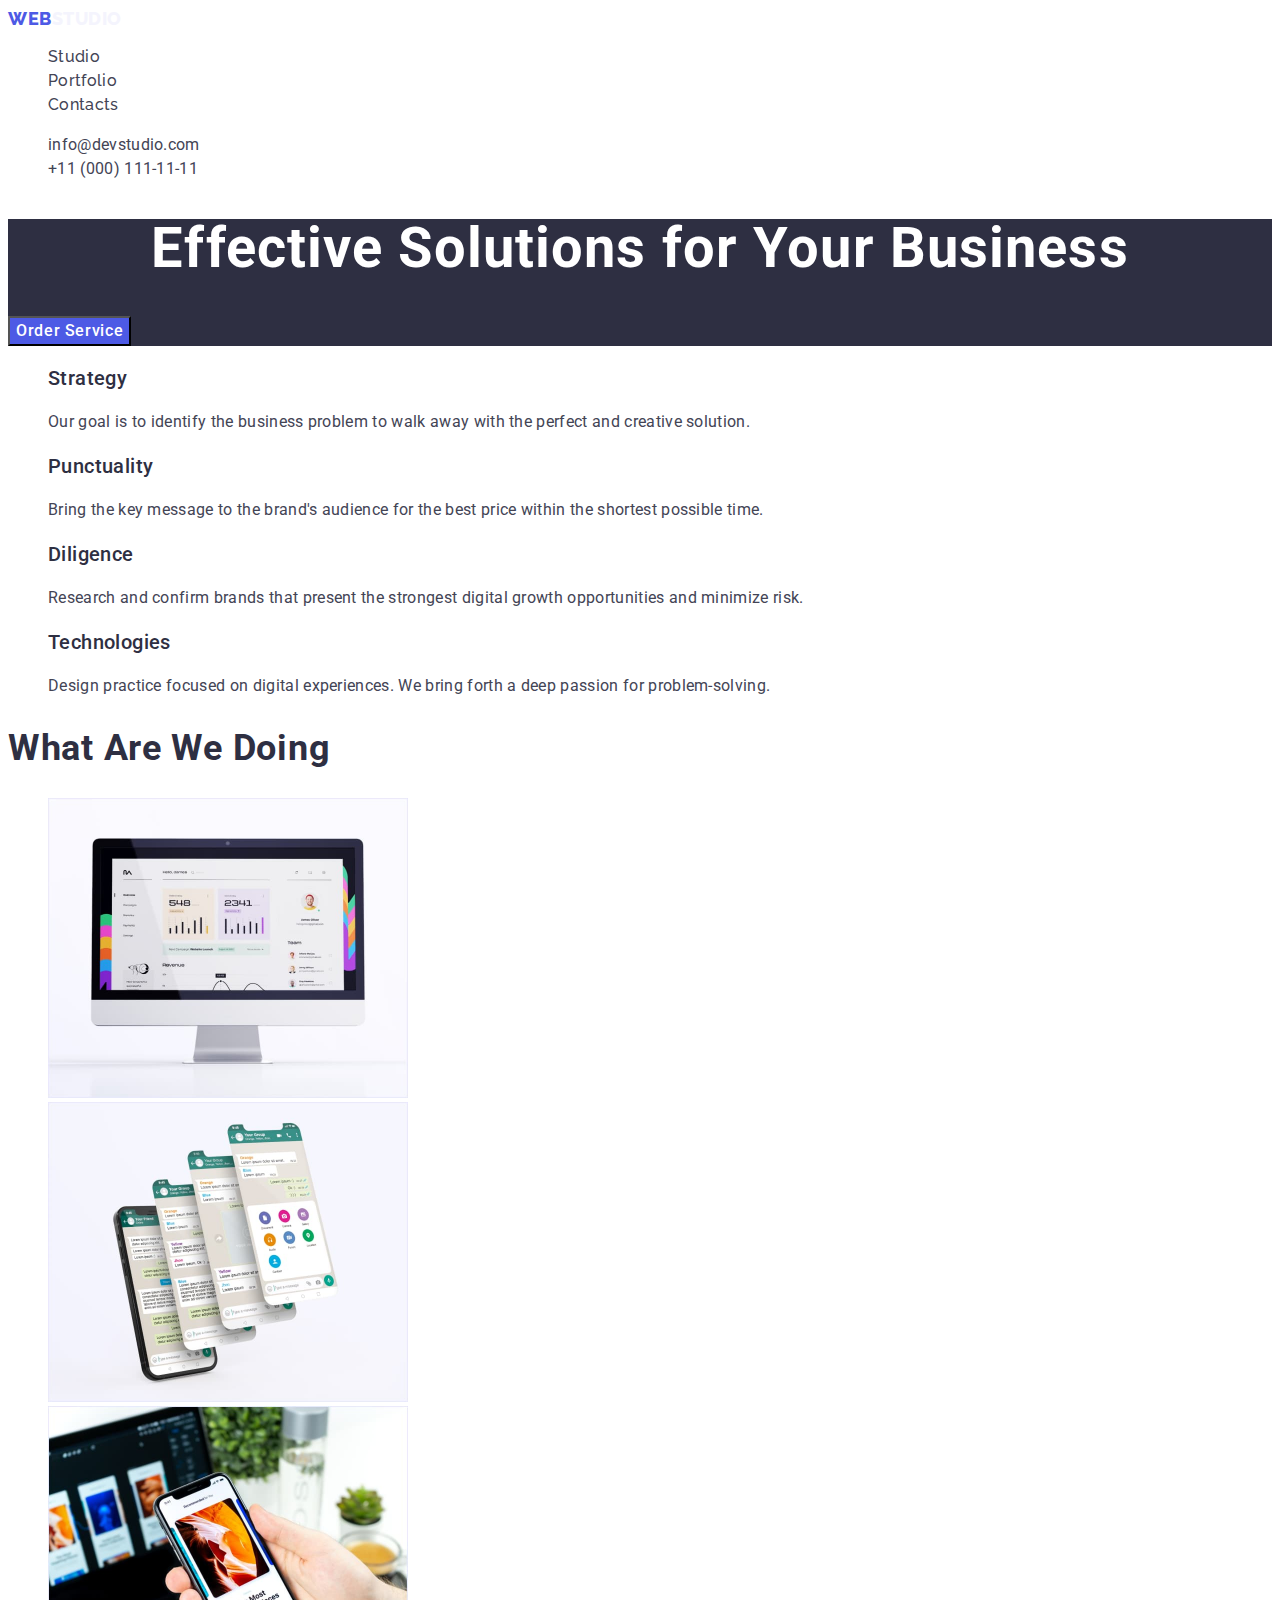
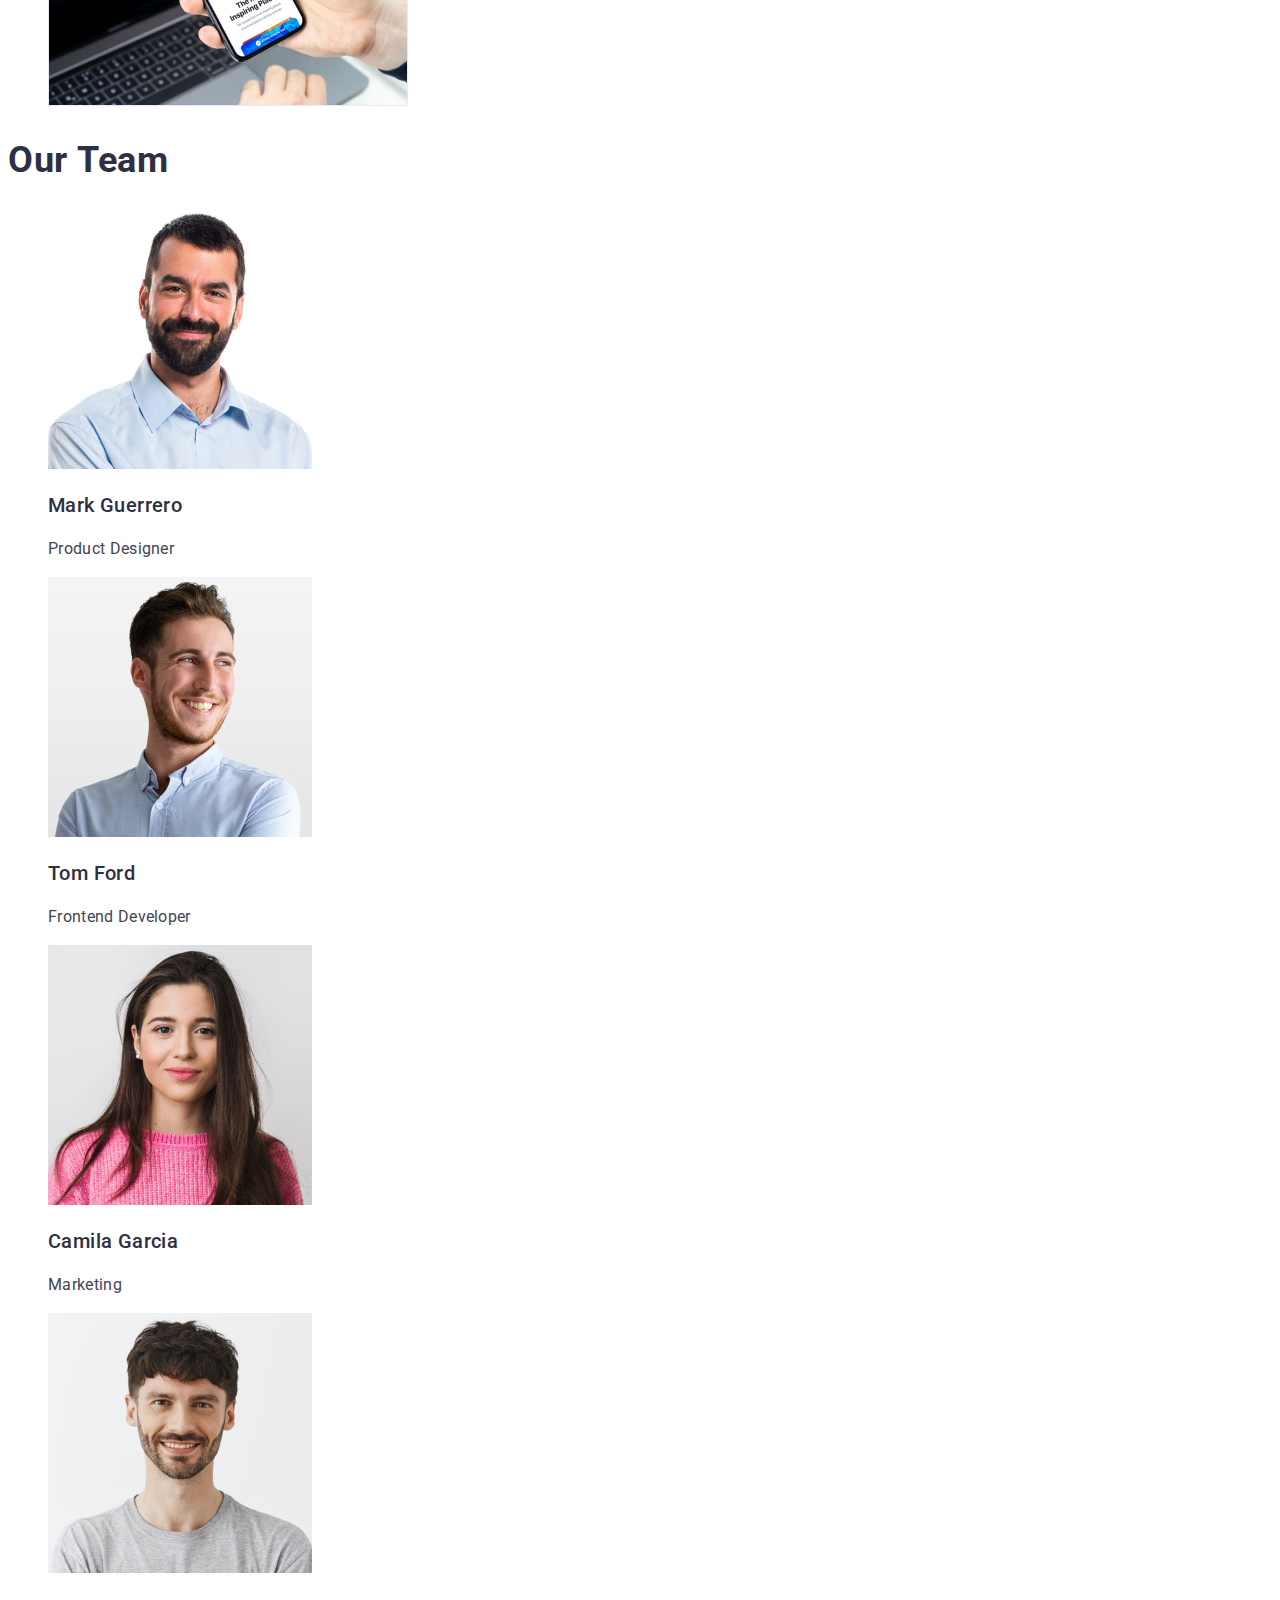
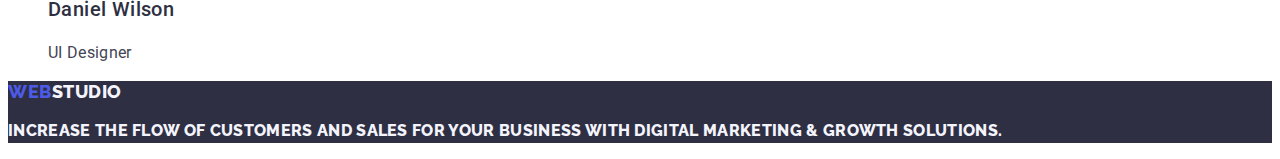
==== index.html @ 4533d3e8 "Summary (required)" ====
<!DOCTYPE html>
<html lang="en">
  <head>
    <meta charset="UTF-8" />
    <meta http-equiv="X-UA-Compatible" content="IE=edge" />
    <meta name="viewport" content="width=device-width, initial-scale=1.0" />
    <title>WebStudio</title>
    <link rel="stylesheet" href="css/style.css"/>
    <link rel="preconnect" href="https://fonts.googleapis.com" />
    <link rel="preconnect" href="https://fonts.gstatic.com" crossorigin />
    <link
      href="https://fonts.googleapis.com/css2?family=Raleway:wght@800&family=Roboto:wght@400;500;700&display=swap"
      rel="stylesheet"
    />
  </head>
  <body>
    <header class="header">
        <nav class="header-nav">
        <a class="logo link" href="./index.html">Web
            <span class="logo-span h-span">Studio</span>
        </a>  
        <ul class="catalog-list list">
           <li class="catalog-address-item">
             <a class="catalog-link link" href="./index.html">Studio</a>
           </li>
           <li><a class="catalog-link link" href="./portfolio.html">Portfolio</a></li>
           <li><a class="catalog-link link" href="">Contacts</a></li>
       </ul>
       </nav>
       <address class="contact-address">
           <ul class="contact-address-list list">
              <li class="contact-address-item">
                 <a class="contact-address-link link" href ="mailto:info@devstudio.com" >info@devstudio.com</a>
              </li>
              <li class="contact-address-item">
                 <a class="contact-address-link link" href="tel:+110001111111" >+11 (000) 111-11-11</a>
              </li>
           </ul>
       </address>
    </header>
    <!--Main-->
         <main>
    <!--Hero-->
             <section class="hero">
                <h1 class="hero-title">Effective Solutions for Your Business</h1>
                <button type="button" class="hero-button">Order Service</button>
             </section>
    <!--Section1-->
             <section class="section">
                <h1 hidden>Features</h1>

                 <ul class="features-list">
                     <li>
                         <h3 class="title">Strategy</h3>
                             <p class="text">
                              Our goal is to identify the business problem to walk away with the perfect and creative solution.
                             </p>
                     </li>
                     <li>
                         <h3 class="title">Punctuality</h3>
                             <p class="text">
                              Bring the key message to the brand's audience for the best price within the shortest possible time.
                             </p>
                     </li>
                     <li>
                         <h3 class="title">Diligence</h3>
                             <p class="text">
                              Research and confirm brands that present the strongest digital growth opportunities and minimize risk.
                             </p>
                     </li>
                     <li>
                         <h3 class="title">Technologies</h3>
                             <p class="text">
                              Design practice focused on digital experiences. We bring forth a deep passion for problem-solving.
                             </p>
                     </li>
                 </ul>
             </section>
    <!--Section2-->
             <section class="section">
                 <h2 class="section-title">What are we doing</h2>

                     <ul>
                         <li>
                             <img src="./images/img1.jpg" alt="#"
                              width="360">
                         </li>
                         <li>
                             <img src="./images/img2.jpg" alt="#"
                              width="360">
                         </li>
                         <li>
                             <img src="./images/img3.jpg" alt="#"
                              width="360">
                         </li>
                     </ul>
             </section>
    <!--Section3-->
             <section class="section">
                 <h2 class="section-title">Our Team</h2>

                     <ul class="team-list">
                        <li>
                             <img src="./images/img4.jpg" alt="#"
                              width="264">
                             <h3 class="title">Mark Guerrero</h3>
                             <p class="text">Product Designer</p>
                        </li>
                         <li>
                             <img src="./images/img5.jpg" alt="#"
                              width="264">
                             <h3 class="title">Tom Ford</h3>
                             <p class="text">Frontend Developer</p>
                         </li>
                         <li>
                             <img src="./images/img6.jpg" alt="#"
                              width="264">
                             <h3 class="title">Camila Garcia</h3>
                             <p class="text">Marketing</p>
                         </li>
                         <li>
                             <img src="./images/img7.jpg" alt="#"
                              width="264">
                             <h3 class="title">Daniel Wilson</h3>
                             <p class="text">UI Designer</p>  
                         </li>
                     </ul>
             </section>
         </main>
         <footer class="footer"> 
            <a class="logo link"
                href="./index.html">Web
                <span class="logo-span">Studio</span></a>  
            <p class="footer-text">
               Increase the flow of customers and sales for your business with digital marketing & growth solutions.
            </p>
        </footer>    
</body>
</html>
---- css/style.css ----
:root{
    --background-color: #FFFFFF;
    --primary-brand:#4D5AE5;
    --pressed-state:#404BBF;
    --dark:#2E2F42;
    --text:#434455;
    --light:#E7E9FC; 
    --cloud:#F4F4FD;
}

body { 
 color: #434455;;
 background-color:var(--background-color);
 font-family:"Roboto",sans-serif;
}

/*Logo*/
/*nav-list - header-nav*/
.logo {
    font-family: "Raleway", sans-serif;
    font-weight: 800;
    font-size: 18px;
    line-height: 1.17;
    display: flex;
    align-items: center;

    letter-spacing: 0.03em;
    text-transform: uppercase;
    text-decoration:none;

    color:var(--primary-brand);
}

.logo-span {
    font-family:"Raleway",sans-serif;
    font-weight:800;
    font-size:18px;
    line-height:1.17;
    display:flex;
    align-items:center;

    letter-spacing:0.03em;
    text-transform:uppercase;
    text-decoration:none;

    color:var(--dark);
}

.h-span {
    color:var(--dark);
}

/*Catalog and contact*/

li {
 list-style:none;
}

.header-nav{
    list-style: none;
}

.catalog-link {
    font-family:'Raleway',sans-serif;
    font-style:normal;
    font-weight:500;
    font-size:16px;
    line-height:1.5;

    text-decoration:none;
    letter-spacing:0.02em;

    color:var(--text);
}

.catalog-link:hover,
.catalog-link:focus {
    color:var(--pressed-state);
}

.contact-address-link {
    font-family:'Roboto';
    font-style:normal;
    font-weight:400;
    font-size:16px;
    line-height:24px;

    letter-spacing:0.02em;
    text-decoration:none;

    color: var(--text);
}

.contact-address-link:hover,
.contact-address-link:focus {
    color: var(--pressed-state);
}
.adress{
    font-style: normal;
}

/*Hero*/

.hero {
    background-color: var(--dark);
}

.hero-title {
    font-family: 'Roboto';
    font-style: bold;
    font-weight: 700;
    font-size:56px;
    line-height:1.07;
    text-align: center;

    letter-spacing: 0.02em;

    color:var(--background-color);
}

.hero-button {
    background-color:var(--primary-brand);
    font-family: "Roboto", sans-serif;
    font-style:normal;
    font-weight:500;
    font-size:16px;
    line-height:1.5;
    letter-spacing: 0.04em;
    color: #ffffff;
    cursor: pointer;
}

.hero-button:hover,
.hero-button:focus {
    color:#404BBF;
}

/*Section*/

.section-title {
    font-family: 'Roboto';
    font-style: normal;
    font-weight: 700;
    font-size: 36px;
    line-height: 40px;
    letter-spacing: 0.02em;
    text-transform: capitalize;
    color: #2E2F42
}

/*Features*/

.features-list .title {
    font-family: 'Roboto';
    font-style: normal;
    font-weight: 500;
    font-size: 20px;
    line-height: 24px;
    letter-spacing: 0.02em;
    color: #2E2F42;
}

.features-list .text {
    font-family: 'Roboto';
    font-style: normal;
    font-weight: 400;
    font-size: 16px;
    line-height: 24px;
    letter-spacing: 0.02em;
    color: var(--text);
}

/*Our Team*/

.team-list .title {
    font-family: 'Roboto';
    font-style: normal;
    font-weight: 500;
    font-size: 20px;
    line-height: 24px;
    letter-spacing: 0.02em;
    color: var(--dark);
}

.team-list .text {
    font-family: 'Roboto';
    font-style: normal;
    font-weight: 400;
    font-size: 16px;
    line-height: 24px;
    letter-spacing: 0.02em;
    color: var(--text);
}

/*Footer*/

.footer{
    font-family: 'Raleway', sans-serif;
    font-weight: 800;
    font-size: 18px;
    line-height: 1.17;

    letter-spacing: 0.03em;

    text-transform: uppercase;

    background-color: var(--dark);
    color:var(--primary-brand);

    text-decoration: none;
}

.logo-span {
    color: #F4F4FD;
    text-decoration: none;
}

.footer-text {
    color:#F4F4FD;;
    font-size: 16px;
    line-height:1.5;
    letter-spacing: 0.02em;
}

/*Portfolio-Buttons*/

/*
.portfolio-list .purple {
    background-color:#404BBF;
    font-family: 'Roboto';
    font-style: normal;
    font-weight: 500;
    font-size: 16px;
    line-height: 24px;

    box-shadow: 0px 3px 1px rgba(0, 0, 0, 0.1), 0px 2px 1px rgba(0, 0, 0, 0.08), 0px 2px 2px rgba(0, 0, 0, 0.12);
    border-radius: 4px;

    color: #FFFFFF;
    cursor: pointer;
}

.portfolio-list .white {
    background-color:#E7E9FC;
    font-family: 'Roboto';
    font-style: normal;
    font-weight: 500;
    font-size: 16px;
    line-height: 24px;

    border: 1px solid #E7E9FC;
    border-radius: 4px;

    color:#4D5AE5;
    cursor: pointer;
}
*/

.portfolio-list .list {
    font-family: "Roboto", sans-serif;
    font-weight: 500;
    font-size: 16px;
    line-height: 1.5;
    list-style: none;

    letter-spacing: 0.04em;
}

.button {
    font-family: "Roboto", sans-serif;
    font-style: normal;
    font-weight: 500;
    font-size: 16px;
    line-height: 1.5;

    letter-spacing: 0.04em;
    border-radius: 4px;

    color:var(--primary-brand);
    background-color: var(--cloud);
    cursor: pointer;
}

.button:hover,
.button:focus {
    color: #FFFFFF;
    background-color: #404BBF;
}

/*Portfolio-Advanteges*/

.advant-list {}

.advant-text {
    color: #434455;
    text-decoration: none;
}

.advant-title {
    font-weight: 500;
    font-size: 20px;
    line-height: 1.2;
    letter-spacing: 0.02em;
    color:var(--dark);
    text-decoration: none;
}

.advant-img{}
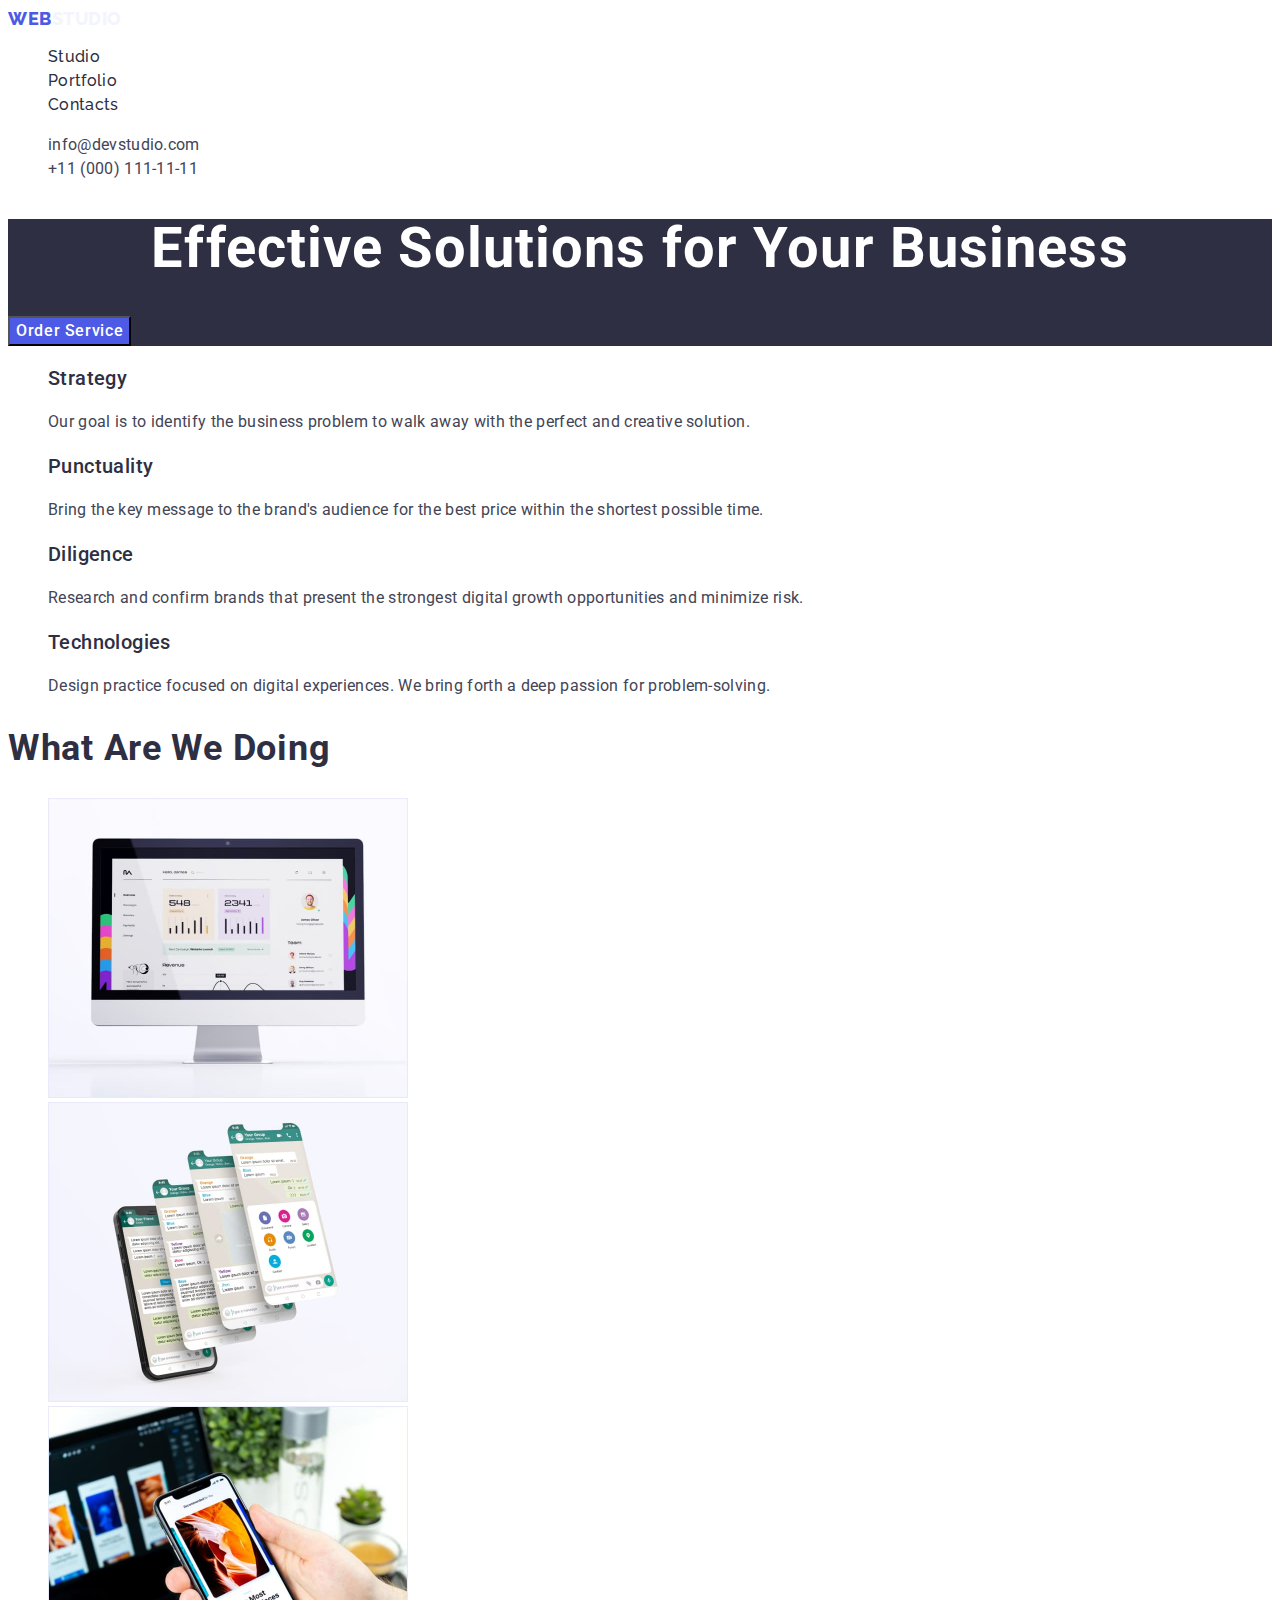
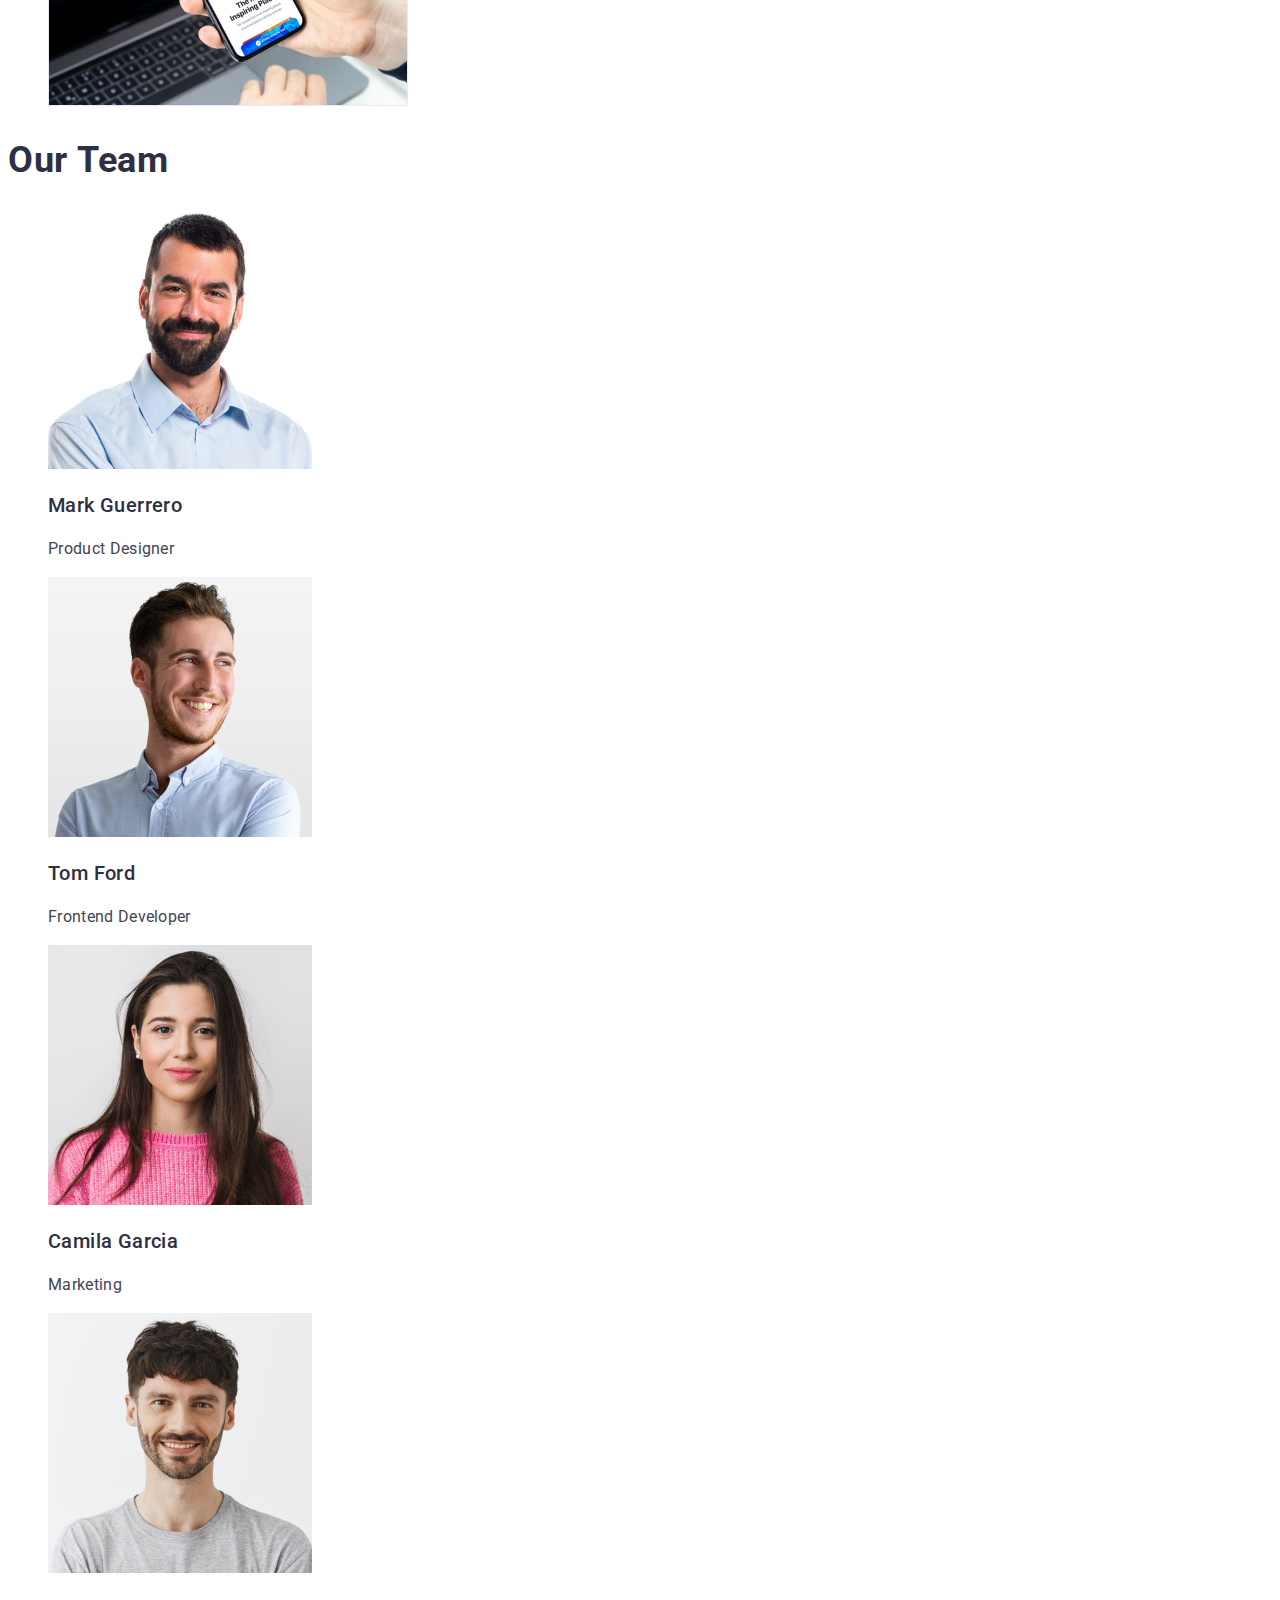
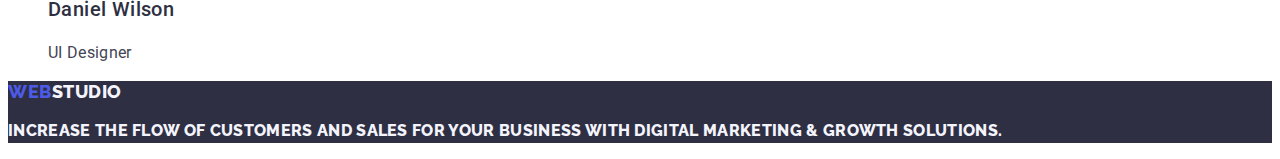
==== commit 3a4bcafc: "Summary (required)" ====
--- a/index.html
+++ b/index.html
@@ -77,48 +77,47 @@
                  </ul>
              </section>
     <!--Section2-->
-             <section class="section">
-                 <h2 class="section-title">What are we doing</h2>
-
-                     <ul>
-                         <li>
+             <section class="work">
+                 <h2 class="work-title second-title">What are we doing</h2>
+                     <h2 hidden>Features</h2>
+                     <ul class="work-list list">
+                         <li class="work-item">
                              <img src="./images/img1.jpg" alt="#"
                               width="360">
                          </li>
-                         <li>
+                         <li class="work-item">
                              <img src="./images/img2.jpg" alt="#"
                               width="360">
                          </li>
-                         <li>
+                         <li class="work-item">
                              <img src="./images/img3.jpg" alt="#"
                               width="360">
                          </li>
                      </ul>
              </section>
     <!--Section3-->
-             <section class="section">
-                 <h2 class="section-title">Our Team</h2>
-
-                     <ul class="team-list">
-                        <li>
+             <section class="team">
+                 <h2 class="team-title second-title">Our Team</h2>
+                     <ul class="team-list list">
+                        <li class="team-item">
                              <img src="./images/img4.jpg" alt="#"
                               width="264">
                              <h3 class="title">Mark Guerrero</h3>
                              <p class="text">Product Designer</p>
                         </li>
-                         <li>
+                         <li class="team-item">
                              <img src="./images/img5.jpg" alt="#"
                               width="264">
                              <h3 class="title">Tom Ford</h3>
                              <p class="text">Frontend Developer</p>
                          </li>
-                         <li>
+                         <li class="team-item">
                              <img src="./images/img6.jpg" alt="#"
                               width="264">
                              <h3 class="title">Camila Garcia</h3>
                              <p class="text">Marketing</p>
                          </li>
-                         <li>
+                         <li class="team-item">
                              <img src="./images/img7.jpg" alt="#"
                               width="264">
                              <h3 class="title">Daniel Wilson</h3>
--- a/css/style.css
+++ b/css/style.css
@@ -2,7 +2,7 @@
     --background-color: #FFFFFF;
     --primary-brand:#4D5AE5;
     --pressed-state:#404BBF;
-    --dark:#2E2F42;
+    --dark:#2e2f42;
     --text:#434455;
     --light:#E7E9FC; 
     --cloud:#F4F4FD;
@@ -70,12 +70,16 @@
     text-decoration:none;
     letter-spacing:0.02em;
 
-    color:var(--text);
+    color:var(--dark);
 }
 
 .catalog-link:hover,
 .catalog-link:focus {
     color:var(--pressed-state);
+}
+
+.contact-address{
+    font-style:normal;
 }
 
 .contact-address-link {
@@ -95,10 +99,6 @@
 .contact-address-link:focus {
     color: var(--pressed-state);
 }
-.adress{
-    font-style: normal;
-}
-
 /*Hero*/
 
 .hero {
@@ -135,9 +135,11 @@
     color:#404BBF;
 }
 
-/*Section*/
-
-.section-title {
+/*Sections*/
+
+/*Work*/
+
+.work-title {
     font-family: 'Roboto';
     font-style: normal;
     font-weight: 700;
@@ -148,6 +150,19 @@
     color: #2E2F42
 }
 
+/*Team*/
+
+.team-title {
+    font-family: 'Roboto';
+    font-style: normal;
+    font-weight: 700;
+    font-size: 36px;
+    line-height: 40px;
+    letter-spacing: 0.02em;
+    text-transform: capitalize;
+    color: #2E2F42
+}
+
 /*Features*/
 
 .features-list .title {
@@ -168,6 +183,11 @@
     line-height: 24px;
     letter-spacing: 0.02em;
     color: var(--text);
+}
+
+.features-list .text:hover,
+.features-list .text:focus {
+    background-color: #404BBF;
 }
 
 /*Our Team*/
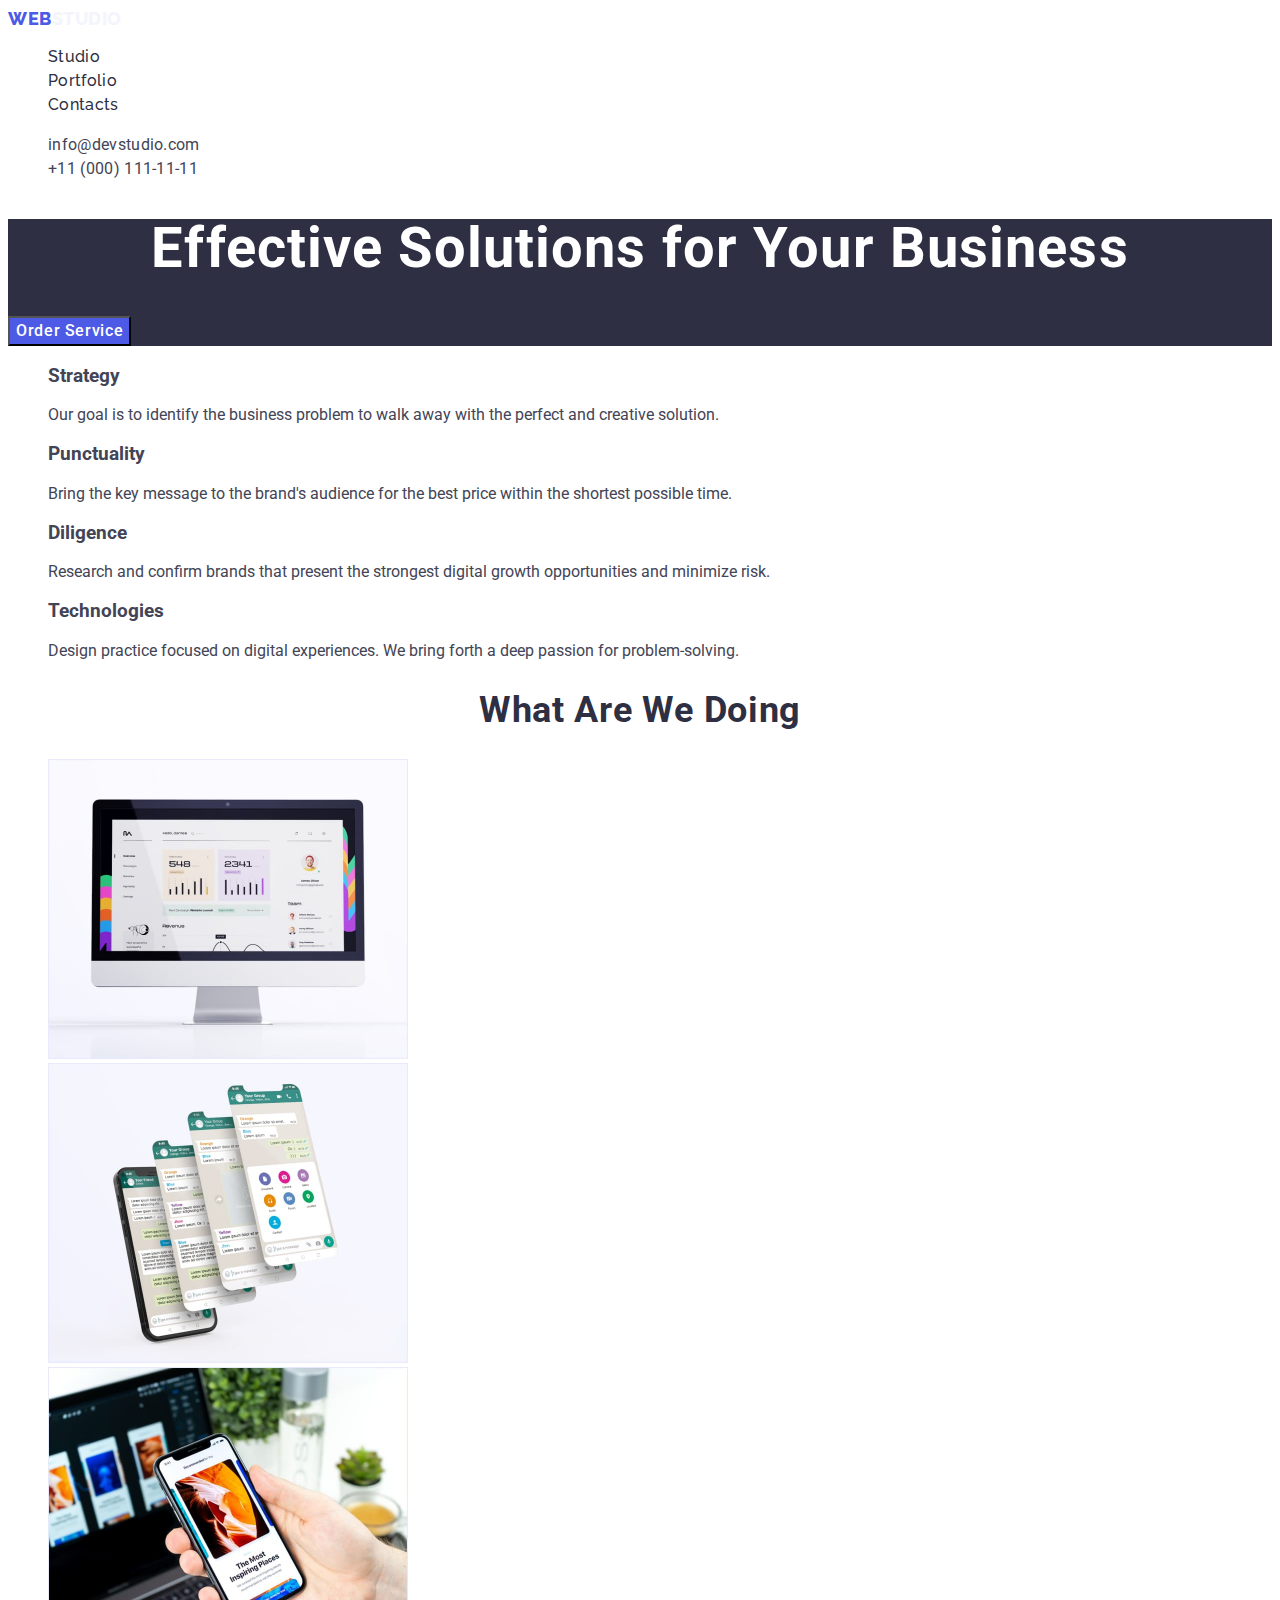
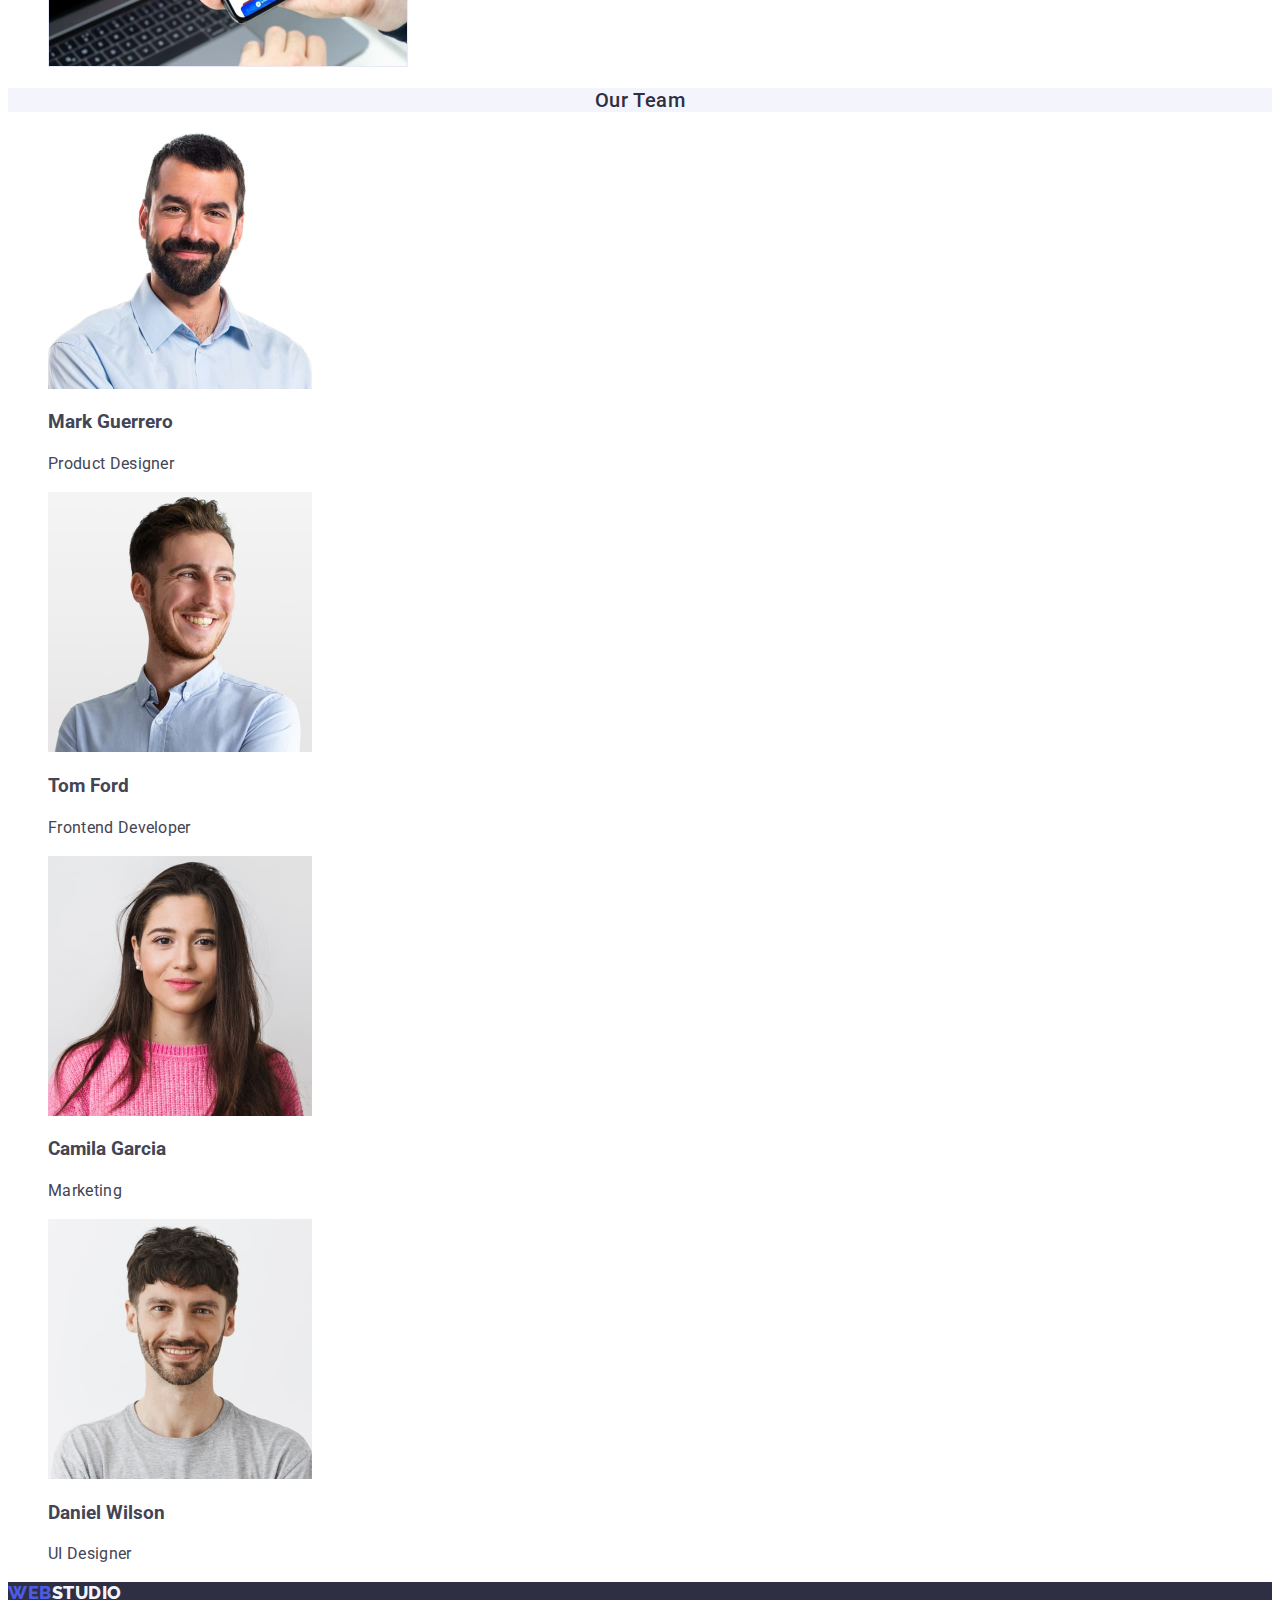
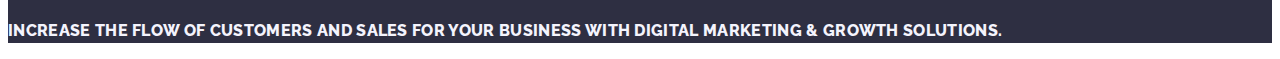
==== commit 3c63a454: "Summary (required)" ====
--- a/index.html
+++ b/index.html
@@ -48,7 +48,6 @@
     <!--Section1-->
              <section class="section">
                 <h1 hidden>Features</h1>
-
                  <ul class="features-list">
                      <li>
                          <h3 class="title">Strategy</h3>
--- a/css/style.css
+++ b/css/style.css
@@ -144,6 +144,8 @@
     font-style: normal;
     font-weight: 700;
     font-size: 36px;
+    line-height: 1.11;
+    text-align: center;
     line-height: 40px;
     letter-spacing: 0.02em;
     text-transform: capitalize;
@@ -153,29 +155,34 @@
 /*Team*/
 
 .team-title {
-    font-family: 'Roboto';
-    font-style: normal;
-    font-weight: 700;
-    font-size: 36px;
-    line-height: 40px;
-    letter-spacing: 0.02em;
-    text-transform: capitalize;
-    color: #2E2F42
-}
-
-/*Features*/
-
-.features-list .title {
+    background-color: #F4F4FD;
     font-family: 'Roboto';
     font-style: normal;
     font-weight: 500;
     font-size: 20px;
-    line-height: 24px;
-    letter-spacing: 0.02em;
-    color: #2E2F42;
-}
-
-.features-list .text {
+    line-height: 1.11;
+    text-align: center;
+    line-height: 24px;
+    letter-spacing: 0.02em;
+    color: var(--dark);
+    list-style: none;
+}
+/*
+.team-list .title {
+    background-color: #F4F4FD;
+    font-family: 'Roboto';
+    font-style: normal;
+    font-weight: 500;
+    font-size: 20px;
+    line-height: 1.11;
+    text-align: center;
+    line-height: 24px;
+    letter-spacing: 0.02em;
+    color: var(--dark);
+    list-style: none;
+}
+*/
+.team-list .text {
     font-family: 'Roboto';
     font-style: normal;
     font-weight: 400;
@@ -183,33 +190,7 @@
     line-height: 24px;
     letter-spacing: 0.02em;
     color: var(--text);
-}
-
-.features-list .text:hover,
-.features-list .text:focus {
-    background-color: #404BBF;
-}
-
-/*Our Team*/
-
-.team-list .title {
-    font-family: 'Roboto';
-    font-style: normal;
-    font-weight: 500;
-    font-size: 20px;
-    line-height: 24px;
-    letter-spacing: 0.02em;
-    color: var(--dark);
-}
-
-.team-list .text {
-    font-family: 'Roboto';
-    font-style: normal;
-    font-weight: 400;
-    font-size: 16px;
-    line-height: 24px;
-    letter-spacing: 0.02em;
-    color: var(--text);
+    background-color: #FFFFFF;
 }
 
 /*Footer*/
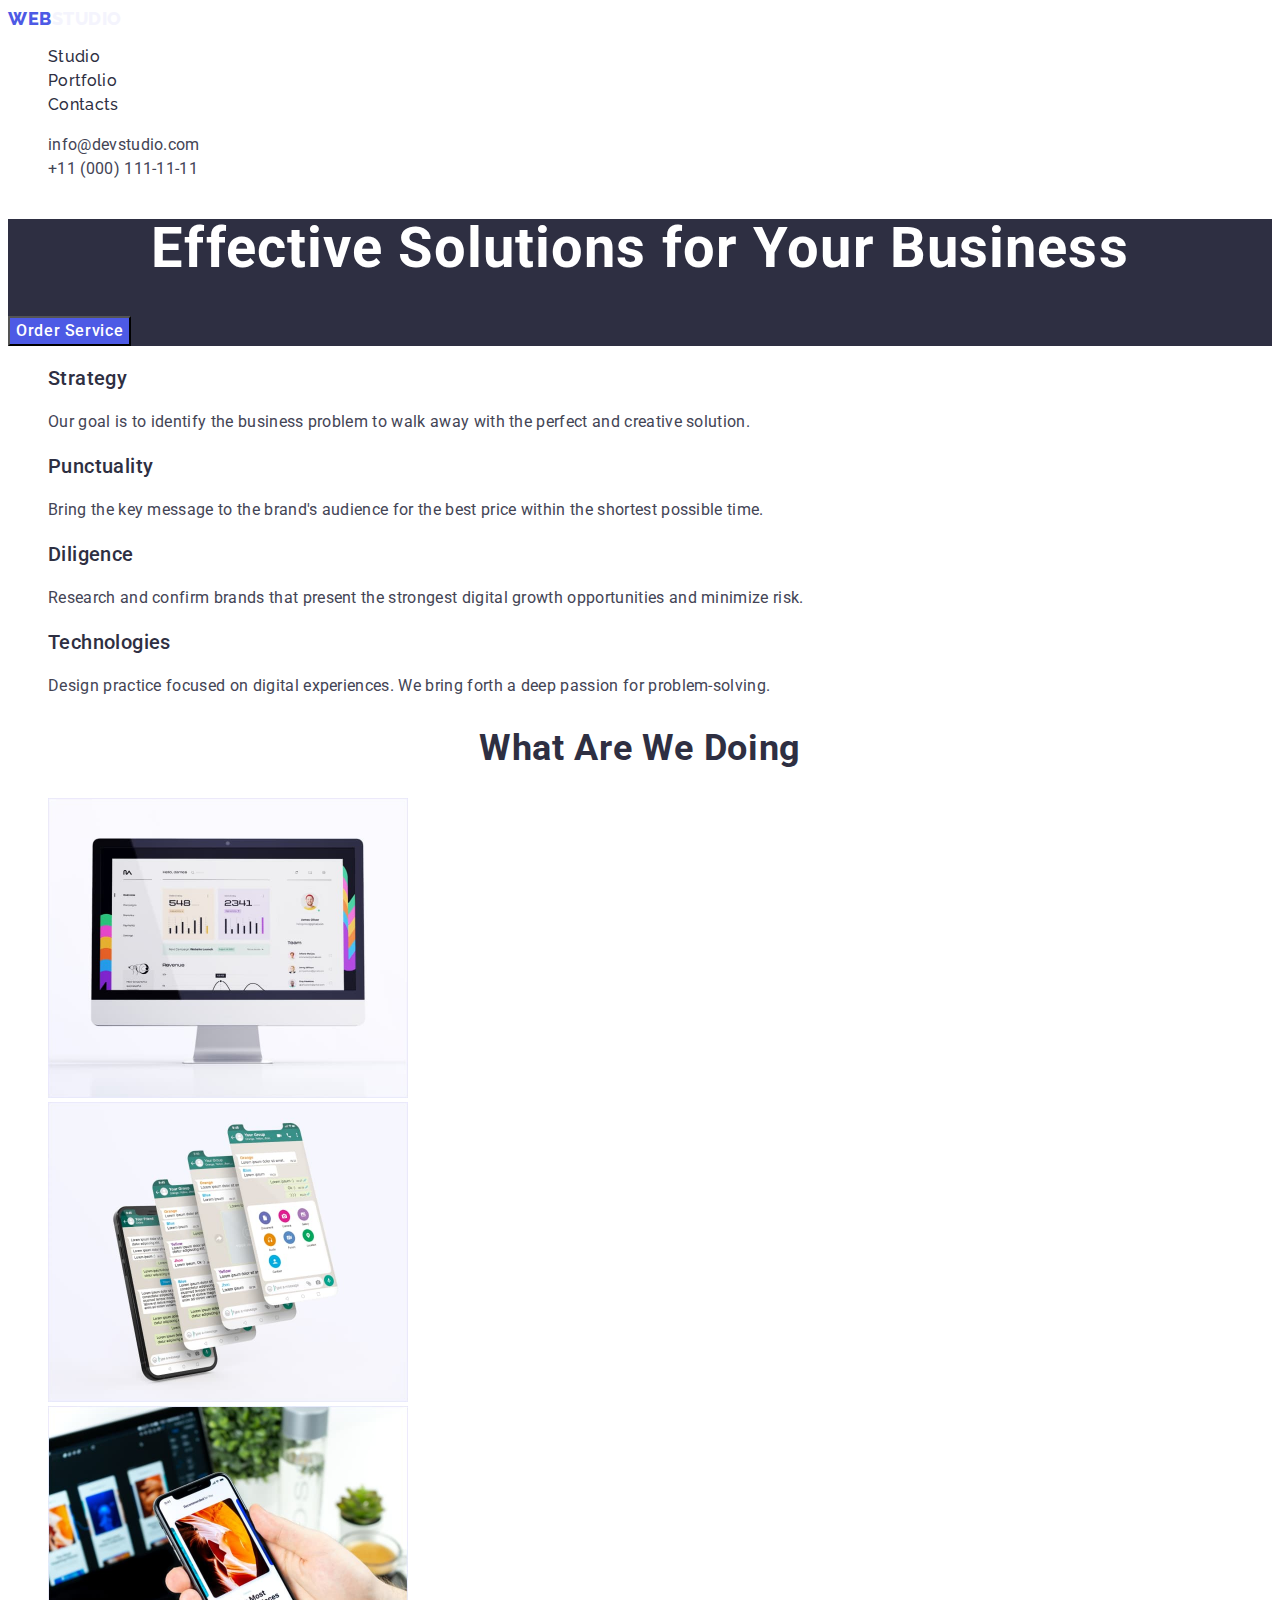
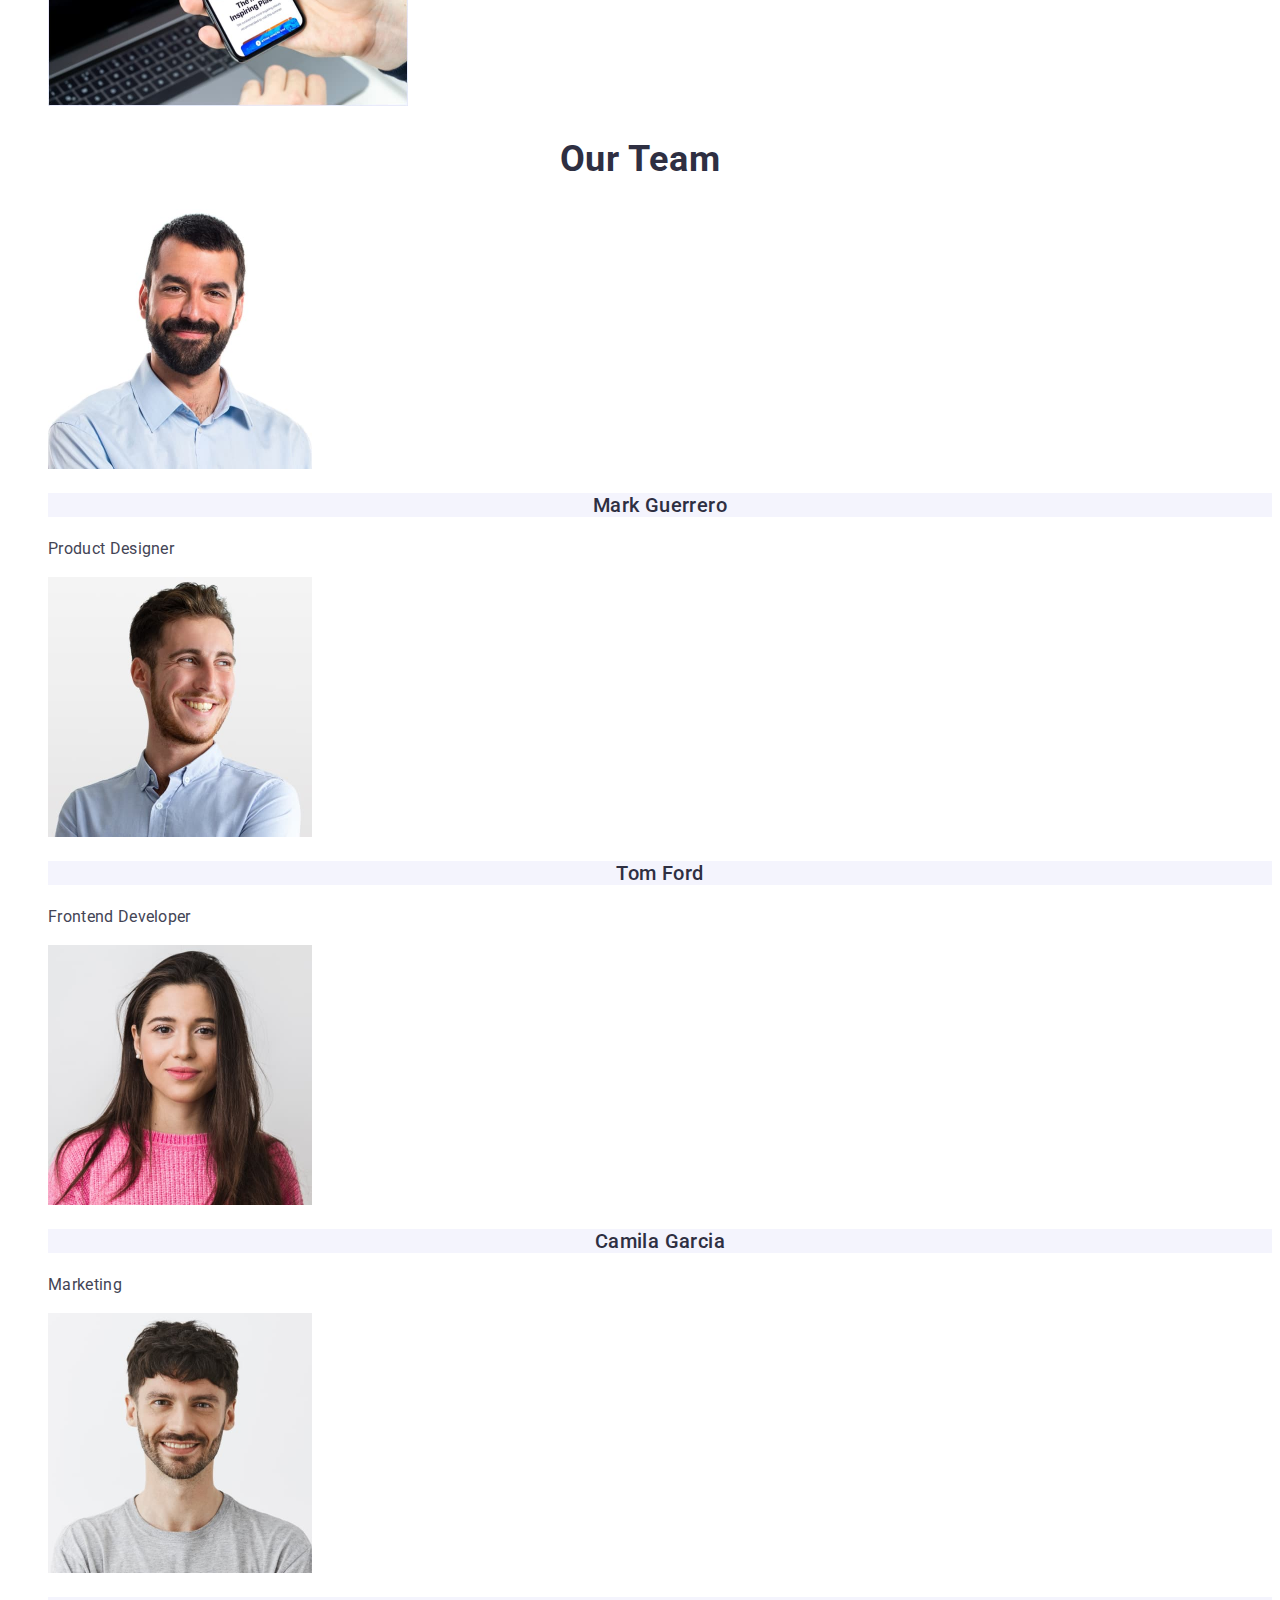
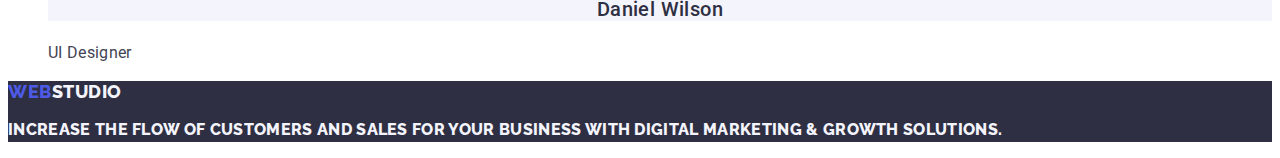
==== commit f2d06a7f: "Summary (required)" ====
--- a/index.html
+++ b/index.html
@@ -46,30 +46,30 @@
                 <button type="button" class="hero-button">Order Service</button>
              </section>
     <!--Section1-->
-             <section class="section">
-                <h1 hidden>Features</h1>
-                 <ul class="features-list">
-                     <li>
-                         <h3 class="title">Strategy</h3>
-                             <p class="text">
+             <section class="features">
+                <h2 class="features-title" hidden="">Features</h2>
+                 <ul class="features-list list">
+                     <li class="features-item">
+                         <h3 class="features-item-title third-title">Strategy</h3>
+                             <p class="features-item-text text">
                               Our goal is to identify the business problem to walk away with the perfect and creative solution.
                              </p>
                      </li>
-                     <li>
-                         <h3 class="title">Punctuality</h3>
-                             <p class="text">
+                     <li class="features-item">
+                         <h3 class="features-item-title third-title">Punctuality</h3>
+                             <p class="features-item-text text">
                               Bring the key message to the brand's audience for the best price within the shortest possible time.
                              </p>
                      </li>
-                     <li>
-                         <h3 class="title">Diligence</h3>
-                             <p class="text">
+                     <li class="features-item">
+                         <h3 class="features-item-title third-title">Diligence</h3>
+                             <p class="features-item-text text">
                               Research and confirm brands that present the strongest digital growth opportunities and minimize risk.
                              </p>
                      </li>
-                     <li>
-                         <h3 class="title">Technologies</h3>
-                             <p class="text">
+                     <li class="features-item">
+                         <h3 class="features-item-title third-title">Technologies</h3>
+                             <p class="features-item-text text">
                               Design practice focused on digital experiences. We bring forth a deep passion for problem-solving.
                              </p>
                      </li>
--- a/css/style.css
+++ b/css/style.css
@@ -136,6 +136,31 @@
 }
 
 /*Sections*/
+/*Features*/
+
+.features {}
+
+.features-title{}
+
+.features-item-title {
+    font-family: 'Roboto';
+    font-style: normal;
+    font-weight: 500;
+    font-size: 20px;
+    line-height: 24px;
+    letter-spacing: 0.02em;
+    color: #2E2F42;
+}
+
+.features-item-text {
+    font-family: 'Roboto';
+    font-style: normal;
+    font-weight: 400;
+    font-size: 16px;
+    line-height: 24px;
+    letter-spacing: 0.02em;
+    color: var(--text);
+}
 
 /*Work*/
 
@@ -155,6 +180,22 @@
 /*Team*/
 
 .team-title {
+    font-family: 'Roboto';
+    font-style: normal;
+    font-weight: 700;
+    font-size: 36px;
+    line-height: 1.11;
+    text-align: center;
+    letter-spacing: 0.02em;
+    text-transform: capitalize;
+    color: #2E2F42;
+    list-style: none;
+}
+
+
+/*Our Team*/
+
+.team-list .title {
     background-color: #F4F4FD;
     font-family: 'Roboto';
     font-style: normal;
@@ -167,21 +208,7 @@
     color: var(--dark);
     list-style: none;
 }
-/*
-.team-list .title {
-    background-color: #F4F4FD;
-    font-family: 'Roboto';
-    font-style: normal;
-    font-weight: 500;
-    font-size: 20px;
-    line-height: 1.11;
-    text-align: center;
-    line-height: 24px;
-    letter-spacing: 0.02em;
-    color: var(--dark);
-    list-style: none;
-}
-*/
+
 .team-list .text {
     font-family: 'Roboto';
     font-style: normal;
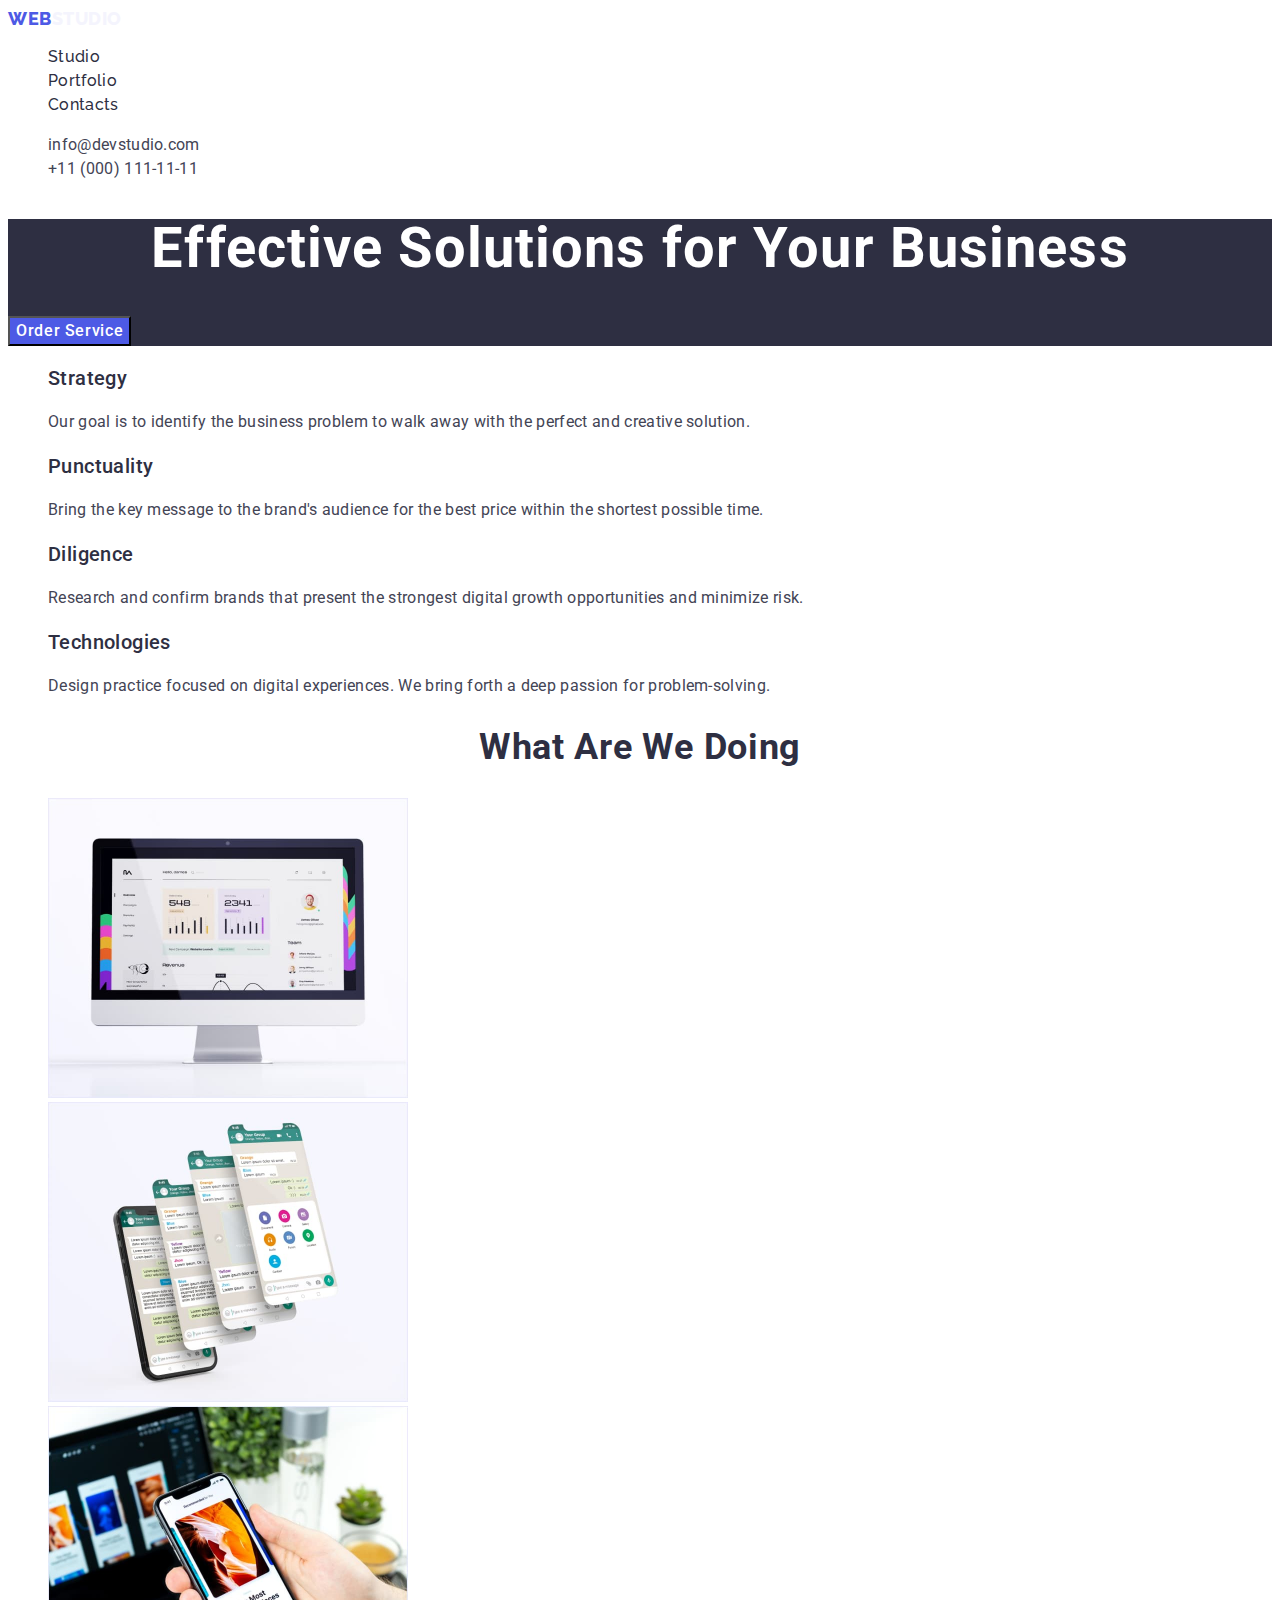
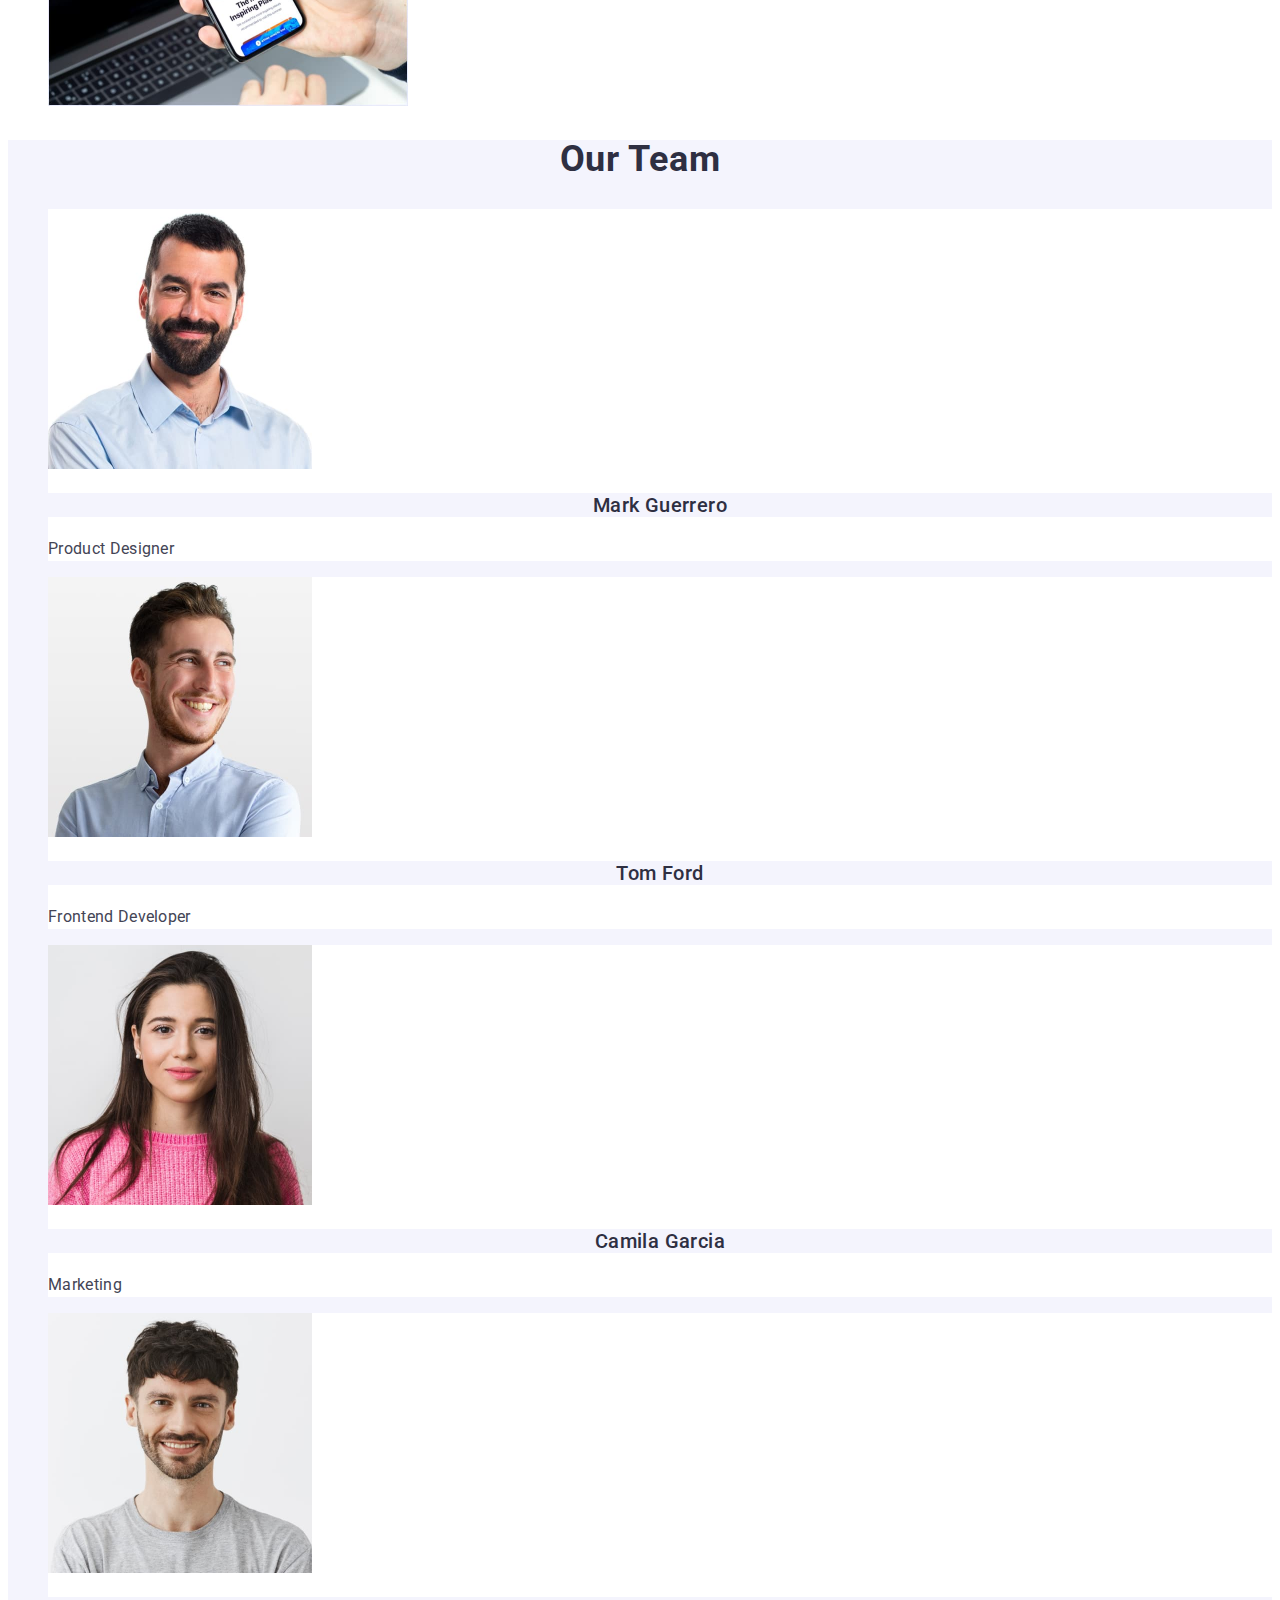
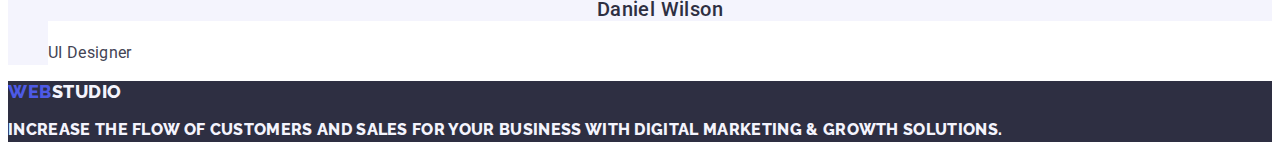
==== commit 38607a34: "Summary (required)" ====
--- a/index.html
+++ b/index.html
@@ -78,19 +78,27 @@
     <!--Section2-->
              <section class="work">
                  <h2 class="work-title second-title">What are we doing</h2>
-                     <h2 hidden>Features</h2>
                      <ul class="work-list list">
                          <li class="work-item">
                              <img src="./images/img1.jpg" alt="#"
-                              width="360">
+                              width="360"
+                              height="300"
+                              class="works-item-img"
+                              />
                          </li>
                          <li class="work-item">
                              <img src="./images/img2.jpg" alt="#"
-                              width="360">
+                             width="360"
+                             height="300"
+                             class="works-item-img"
+                             />
                          </li>
                          <li class="work-item">
                              <img src="./images/img3.jpg" alt="#"
-                              width="360">
+                             width="360"
+                              height="300"
+                              class="works-item-img"
+                              />
                          </li>
                      </ul>
              </section>
--- a/css/style.css
+++ b/css/style.css
@@ -133,9 +133,11 @@
 .hero-button:hover,
 .hero-button:focus {
     color:#404BBF;
+    background-color: #404BBF;
 }
 
 /*Sections*/
+
 /*Features*/
 
 .features {}
@@ -171,10 +173,14 @@
     font-size: 36px;
     line-height: 1.11;
     text-align: center;
-    line-height: 40px;
+    line-height: 1.11;
     letter-spacing: 0.02em;
     text-transform: capitalize;
     color: #2E2F42
+}
+
+.work-list {
+    list-style: none;
 }
 
 /*Team*/
@@ -195,6 +201,9 @@
 
 /*Our Team*/
 
+.team {
+    background-color: #F4F4FD;
+}
 .team-list .title {
     background-color: #F4F4FD;
     font-family: 'Roboto';
@@ -214,9 +223,13 @@
     font-style: normal;
     font-weight: 400;
     font-size: 16px;
-    line-height: 24px;
+    line-height: 1.5;
     letter-spacing: 0.02em;
     color: var(--text);
+    background-color: #FFFFFF;
+}
+
+.team-item {
     background-color: #FFFFFF;
 }
 
@@ -250,6 +263,8 @@
     letter-spacing: 0.02em;
 }
 
+/*Portfolio*/
+
 /*Portfolio-Buttons*/
 
 /*
@@ -319,9 +334,11 @@
 
 .advant-list {}
 
+.advant-item {}
+
 .advant-text {
     color: #434455;
-    text-decoration: none;
+    letter-spacing: 0.02em;
 }
 
 .advant-title {
@@ -330,6 +347,9 @@
     line-height: 1.2;
     letter-spacing: 0.02em;
     color:var(--dark);
+}
+
+.advant-link {
     text-decoration: none;
 }
 
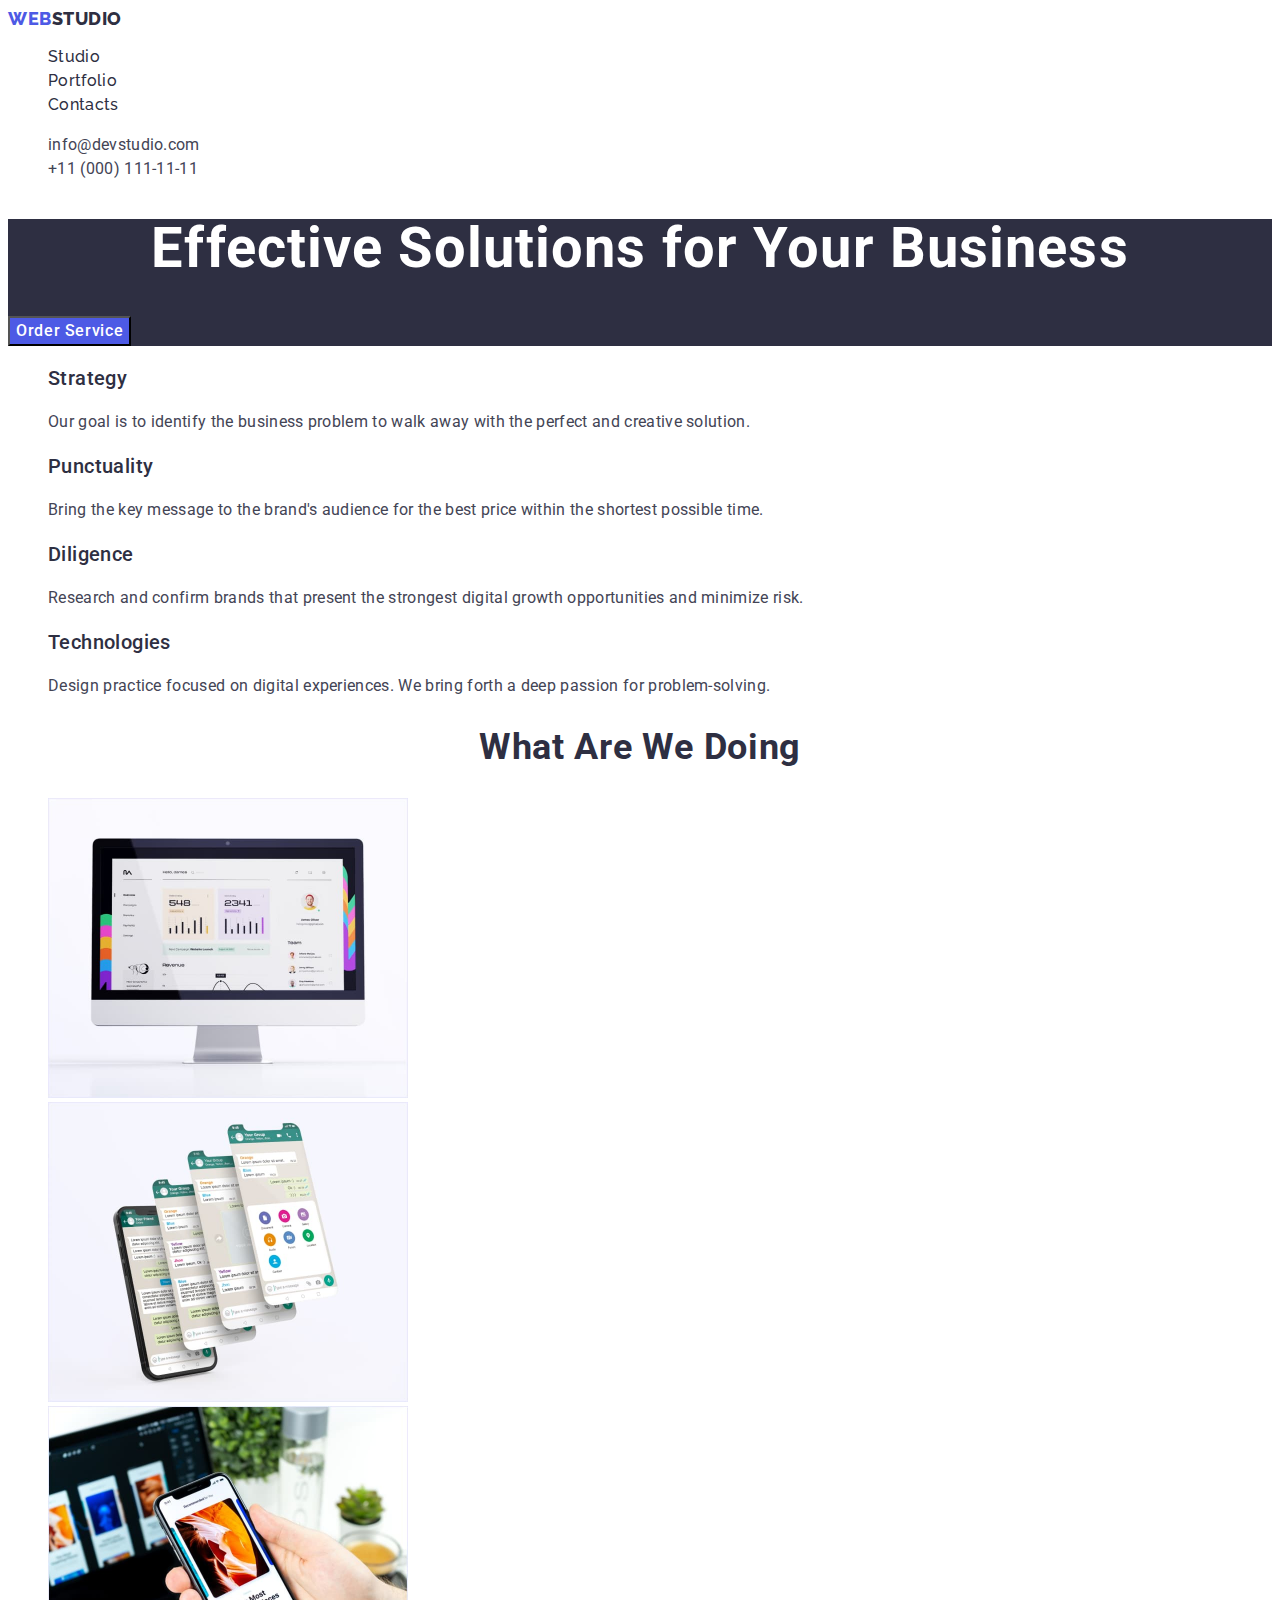
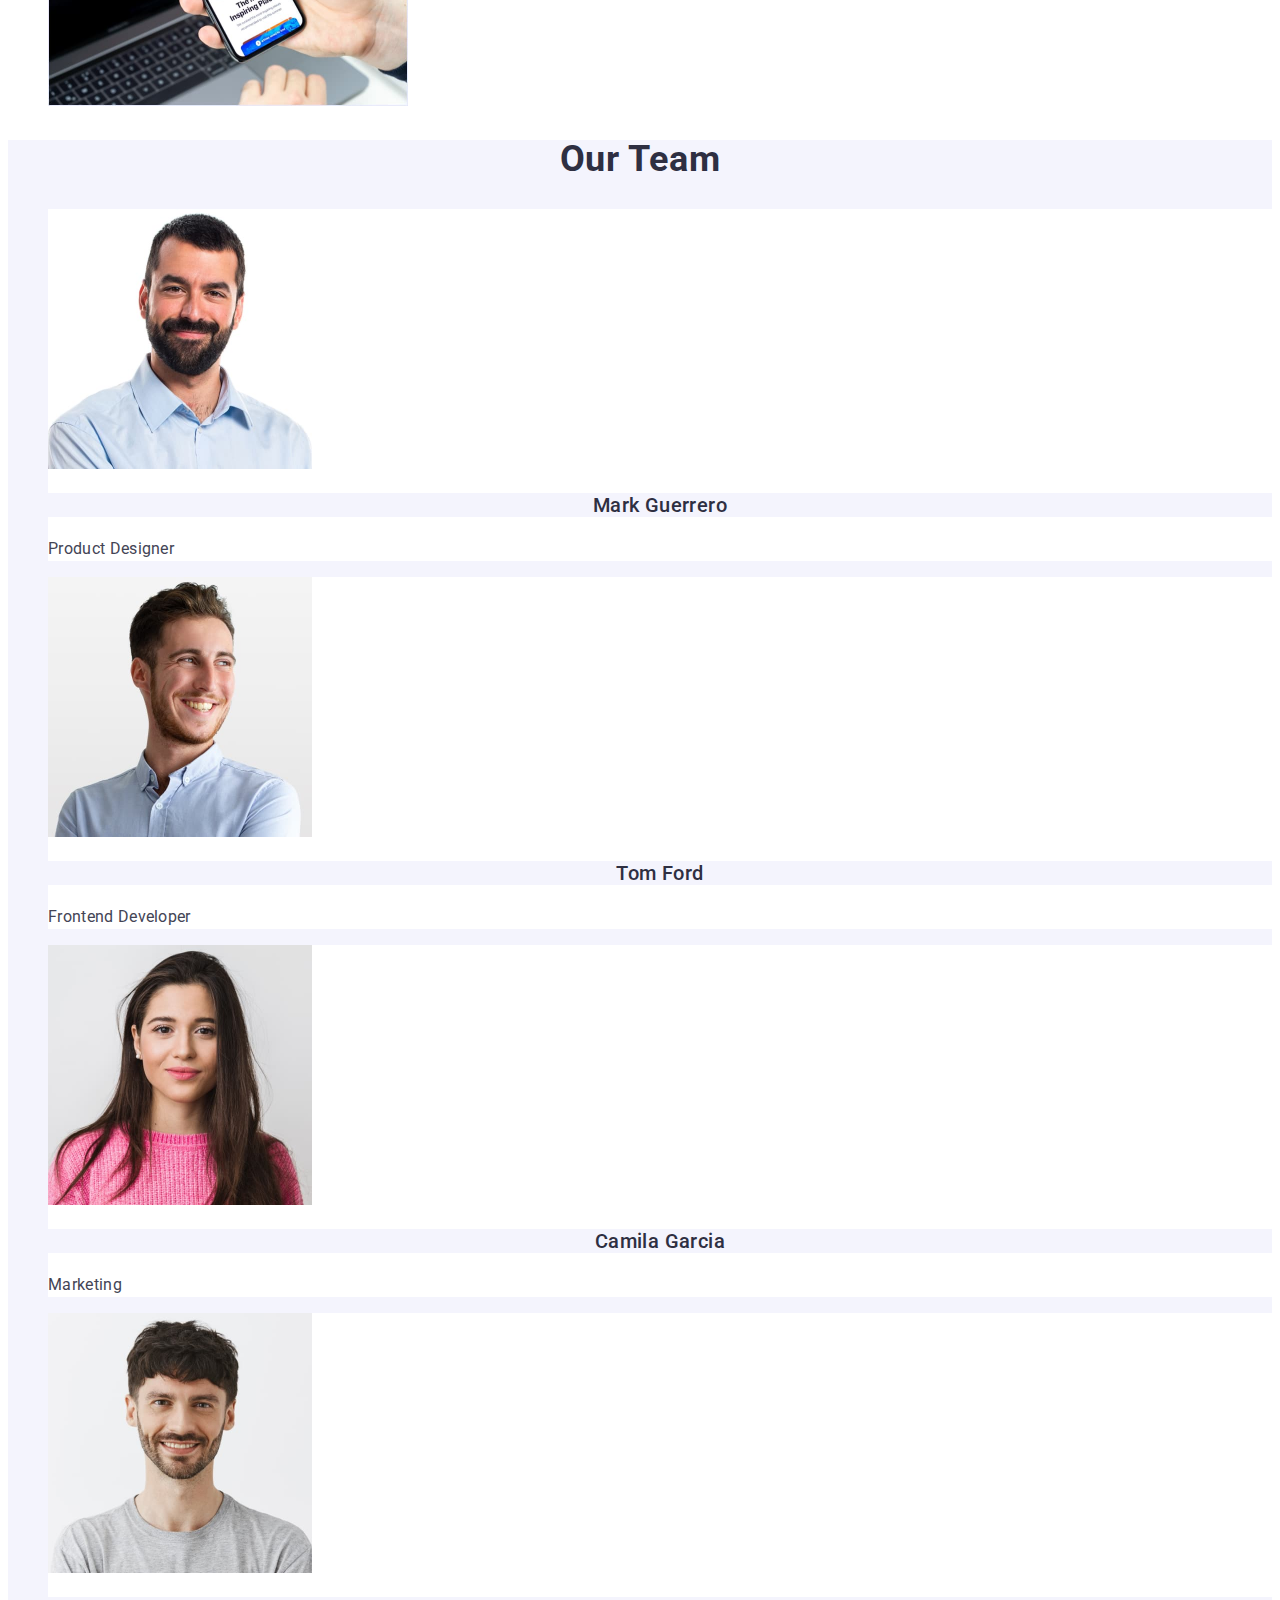
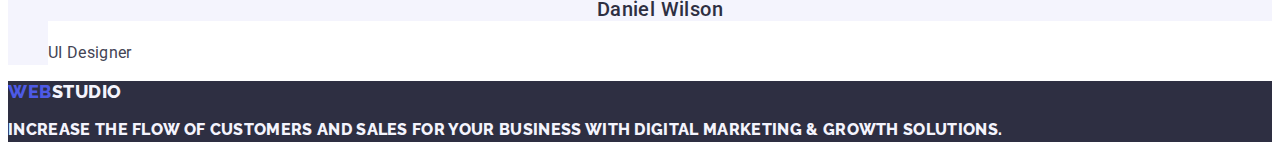
==== commit 81cf993b: "Summary (required)" ====
--- a/index.html
+++ b/index.html
@@ -17,7 +17,7 @@
     <header class="header">
         <nav class="header-nav">
         <a class="logo link" href="./index.html">Web
-            <span class="logo-span h-span">Studio</span>
+            <span class="logo-header">Studio</span>
         </a>  
         <ul class="catalog-list list">
            <li class="catalog-address-item">
@@ -136,7 +136,7 @@
          <footer class="footer"> 
             <a class="logo link"
                 href="./index.html">Web
-                <span class="logo-span">Studio</span></a>  
+                <span class="logo-footer">Studio</span></a>  
             <p class="footer-text">
                Increase the flow of customers and sales for your business with digital marketing & growth solutions.
             </p>
--- a/css/style.css
+++ b/css/style.css
@@ -31,7 +31,7 @@
     color:var(--primary-brand);
 }
 
-.logo-span {
+.logo-header {
     font-family:"Raleway",sans-serif;
     font-weight:800;
     font-size:18px;
@@ -46,9 +46,9 @@
     color:var(--dark);
 }
 
-.h-span {
+/*.h-span {
     color:var(--dark);
-}
+}*/
 
 /*Catalog and contact*/
 
@@ -251,7 +251,7 @@
     text-decoration: none;
 }
 
-.logo-span {
+.logo-footer {
     color: #F4F4FD;
     text-decoration: none;
 }
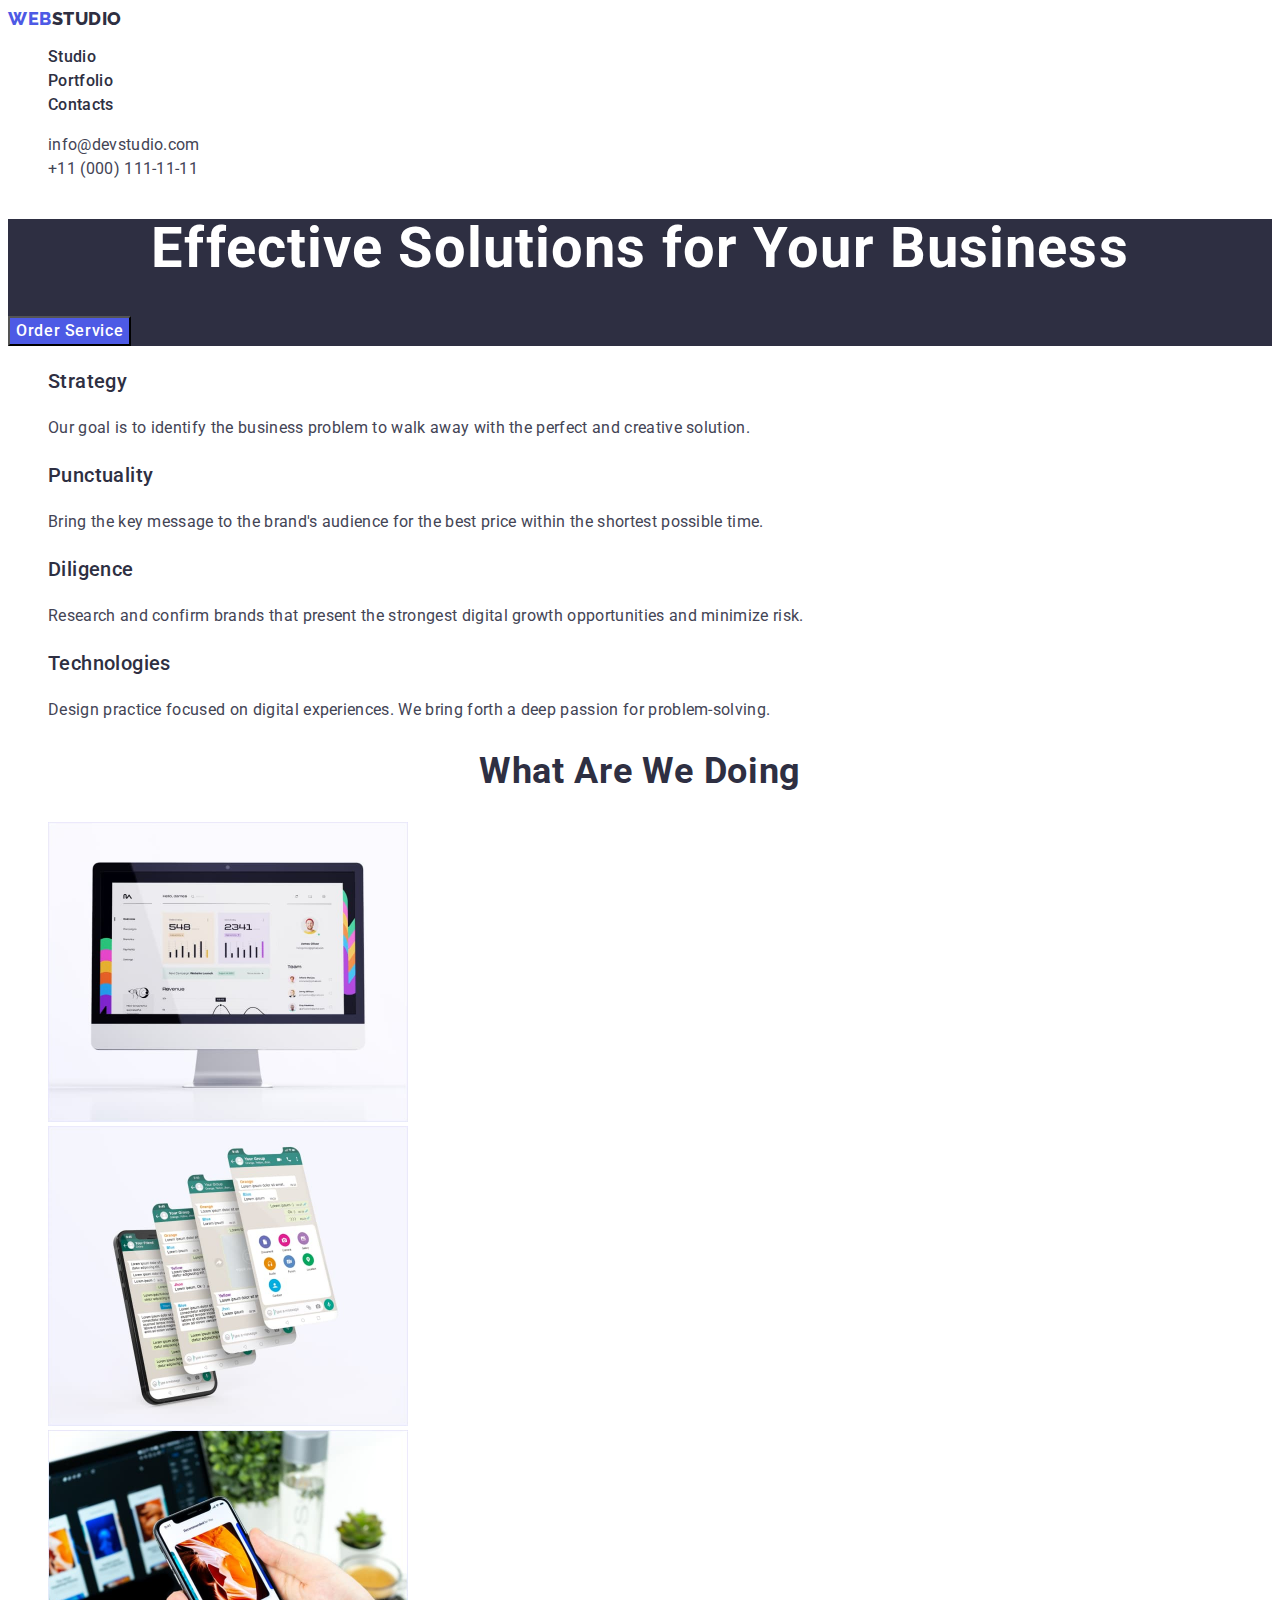
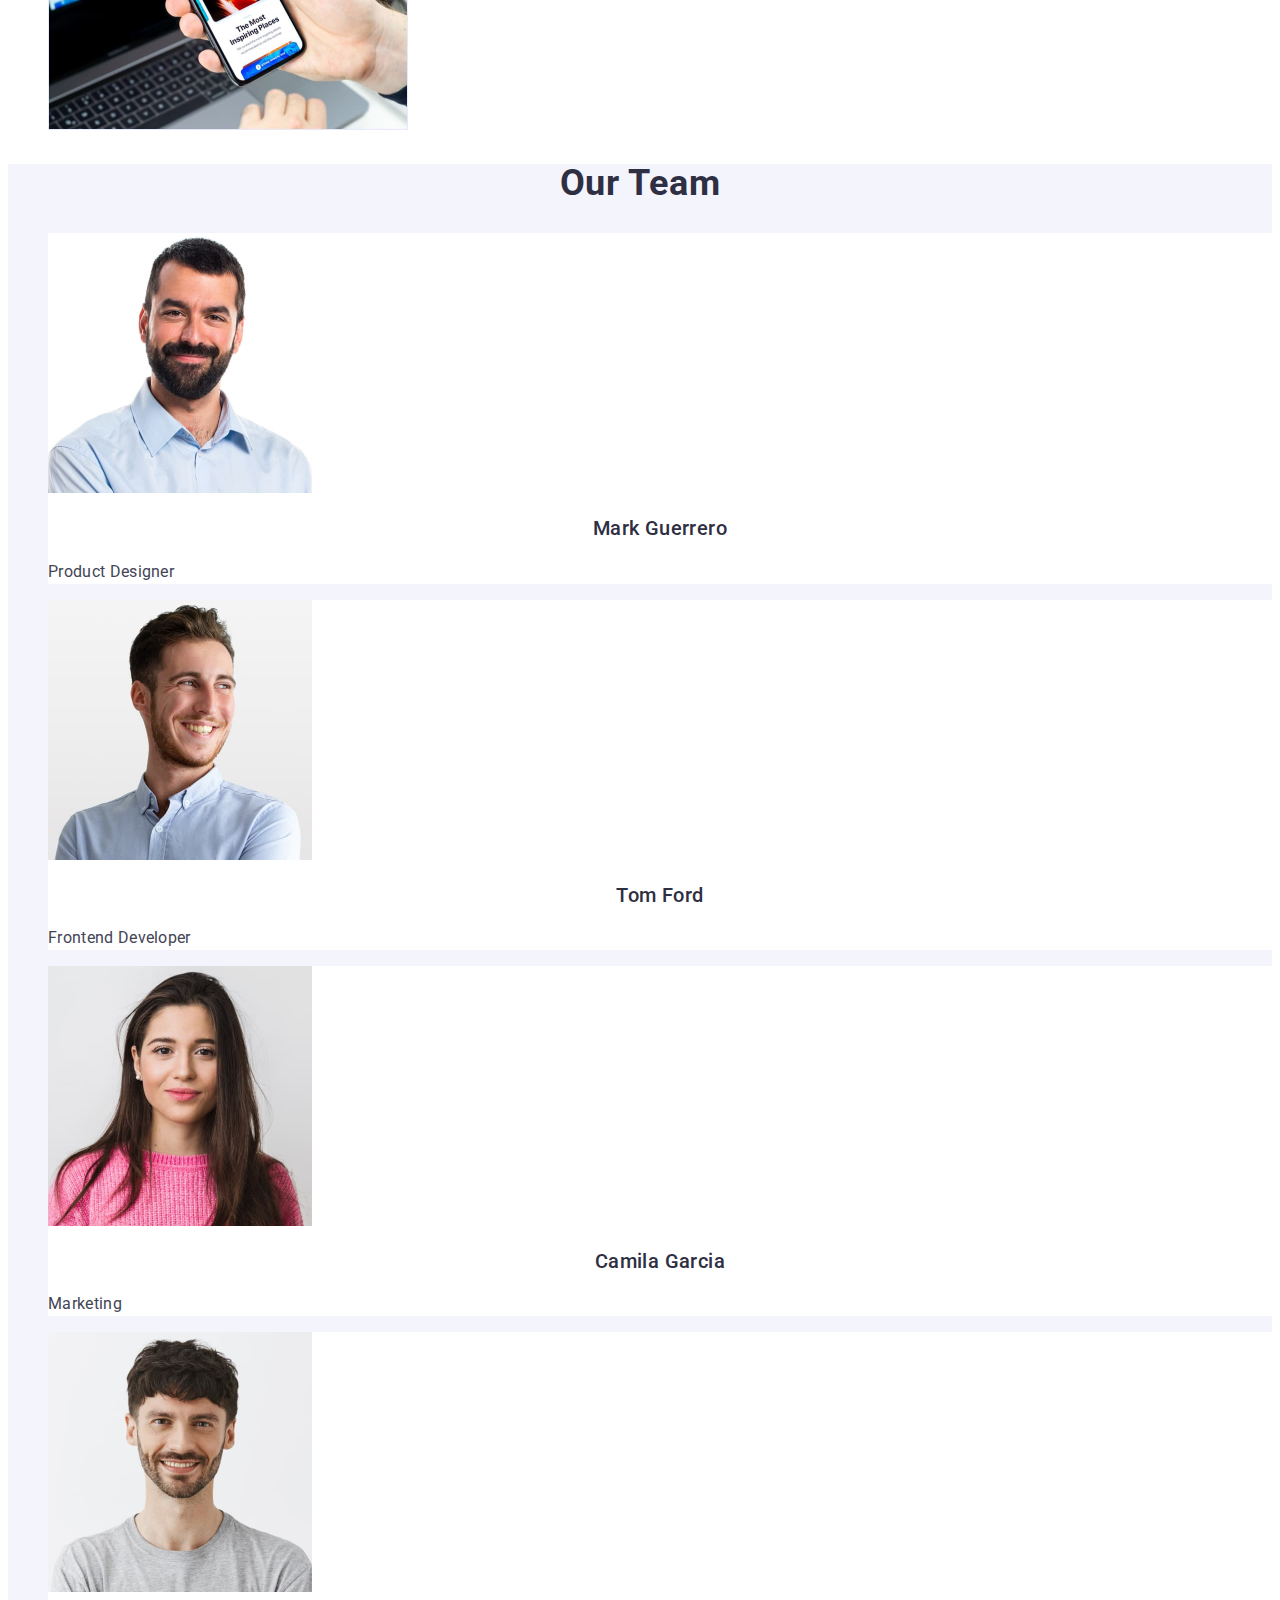
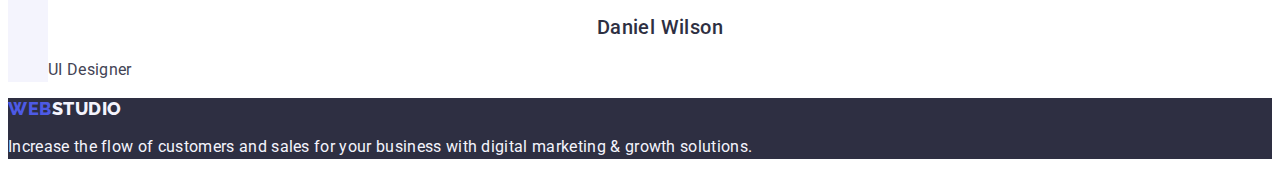
==== commit 45066f14: "Summary(required)" ====
--- a/index.html
+++ b/index.html
@@ -5,19 +5,18 @@
     <meta http-equiv="X-UA-Compatible" content="IE=edge" />
     <meta name="viewport" content="width=device-width, initial-scale=1.0" />
     <title>WebStudio</title>
-    <link rel="stylesheet" href="css/style.css"/>
     <link rel="preconnect" href="https://fonts.googleapis.com" />
     <link rel="preconnect" href="https://fonts.gstatic.com" crossorigin />
     <link
       href="https://fonts.googleapis.com/css2?family=Raleway:wght@800&family=Roboto:wght@400;500;700&display=swap"
       rel="stylesheet"
     />
+    <link rel="stylesheet" href="css/style.css"/>
   </head>
   <body>
     <header class="header">
         <nav class="header-nav">
-        <a class="logo link" href="./index.html">Web
-            <span class="logo-header">Studio</span>
+        <a class="logo link" href="./index.html">Web<span class="logo-header">Studio</span>
         </a>  
         <ul class="catalog-list list">
            <li class="catalog-address-item">
@@ -135,8 +134,7 @@
          </main>
          <footer class="footer"> 
             <a class="logo link"
-                href="./index.html">Web
-                <span class="logo-footer">Studio</span></a>  
+                href="./index.html">Web<span class="logo-footer">Studio</span></a>  
             <p class="footer-text">
                Increase the flow of customers and sales for your business with digital marketing & growth solutions.
             </p>
--- a/css/style.css
+++ b/css/style.css
@@ -9,9 +9,13 @@
 }
 
 body { 
- color: #434455;;
+ color:var(--text);
  background-color:var(--background-color);
  font-family:"Roboto",sans-serif;
+}
+
+.link {
+    text-decoration: none;
 }
 
 /*Logo*/
@@ -21,8 +25,6 @@
     font-weight: 800;
     font-size: 18px;
     line-height: 1.17;
-    display: flex;
-    align-items: center;
 
     letter-spacing: 0.03em;
     text-transform: uppercase;
@@ -32,17 +34,6 @@
 }
 
 .logo-header {
-    font-family:"Raleway",sans-serif;
-    font-weight:800;
-    font-size:18px;
-    line-height:1.17;
-    display:flex;
-    align-items:center;
-
-    letter-spacing:0.03em;
-    text-transform:uppercase;
-    text-decoration:none;
-
     color:var(--dark);
 }
 
@@ -52,8 +43,8 @@
 
 /*Catalog and contact*/
 
-li {
- list-style:none;
+ul {
+    list-style:none;
 }
 
 .header-nav{
@@ -61,8 +52,6 @@
 }
 
 .catalog-link {
-    font-family:'Raleway',sans-serif;
-    font-style:normal;
     font-weight:500;
     font-size:16px;
     line-height:1.5;
@@ -83,11 +72,8 @@
 }
 
 .contact-address-link {
-    font-family:'Roboto';
-    font-style:normal;
-    font-weight:400;
     font-size:16px;
-    line-height:24px;
+    line-height:1.5;
 
     letter-spacing:0.02em;
     text-decoration:none;
@@ -106,8 +92,6 @@
 }
 
 .hero-title {
-    font-family: 'Roboto';
-    font-style: bold;
     font-weight: 700;
     font-size:56px;
     line-height:1.07;
@@ -126,13 +110,12 @@
     font-size:16px;
     line-height:1.5;
     letter-spacing: 0.04em;
-    color: #ffffff;
+    color:var(--background-color);
     cursor: pointer;
 }
 
 .hero-button:hover,
 .hero-button:focus {
-    color:#404BBF;
     background-color: #404BBF;
 }
 
@@ -145,21 +128,16 @@
 .features-title{}
 
 .features-item-title {
-    font-family: 'Roboto';
-    font-style: normal;
     font-weight: 500;
     font-size: 20px;
-    line-height: 24px;
-    letter-spacing: 0.02em;
-    color: #2E2F42;
+    line-height:1.5;
+    letter-spacing: 0.02em;
+    color:var(--dark);
 }
 
 .features-item-text {
-    font-family: 'Roboto';
-    font-style: normal;
-    font-weight: 400;
-    font-size: 16px;
-    line-height: 24px;
+    font-size: 16px;
+    line-height:1.5;
     letter-spacing: 0.02em;
     color: var(--text);
 }
@@ -205,59 +183,37 @@
     background-color: #F4F4FD;
 }
 .team-list .title {
-    background-color: #F4F4FD;
-    font-family: 'Roboto';
-    font-style: normal;
     font-weight: 500;
     font-size: 20px;
     line-height: 1.11;
     text-align: center;
-    line-height: 24px;
     letter-spacing: 0.02em;
     color: var(--dark);
-    list-style: none;
 }
 
 .team-list .text {
-    font-family: 'Roboto';
-    font-style: normal;
-    font-weight: 400;
     font-size: 16px;
     line-height: 1.5;
     letter-spacing: 0.02em;
     color: var(--text);
-    background-color: #FFFFFF;
 }
 
 .team-item {
-    background-color: #FFFFFF;
+    background-color:var(--background-color);
 }
 
 /*Footer*/
 
 .footer{
-    font-family: 'Raleway', sans-serif;
-    font-weight: 800;
-    font-size: 18px;
-    line-height: 1.17;
-
-    letter-spacing: 0.03em;
-
-    text-transform: uppercase;
-
     background-color: var(--dark);
-    color:var(--primary-brand);
-
-    text-decoration: none;
 }
 
 .logo-footer {
-    color: #F4F4FD;
-    text-decoration: none;
+    color:var(--cloud);
 }
 
 .footer-text {
-    color:#F4F4FD;;
+    color:var(--cloud);
     font-size: 16px;
     line-height:1.5;
     letter-spacing: 0.02em;
@@ -337,7 +293,7 @@
 .advant-item {}
 
 .advant-text {
-    color: #434455;
+    color: var(--text);
     letter-spacing: 0.02em;
 }
 
